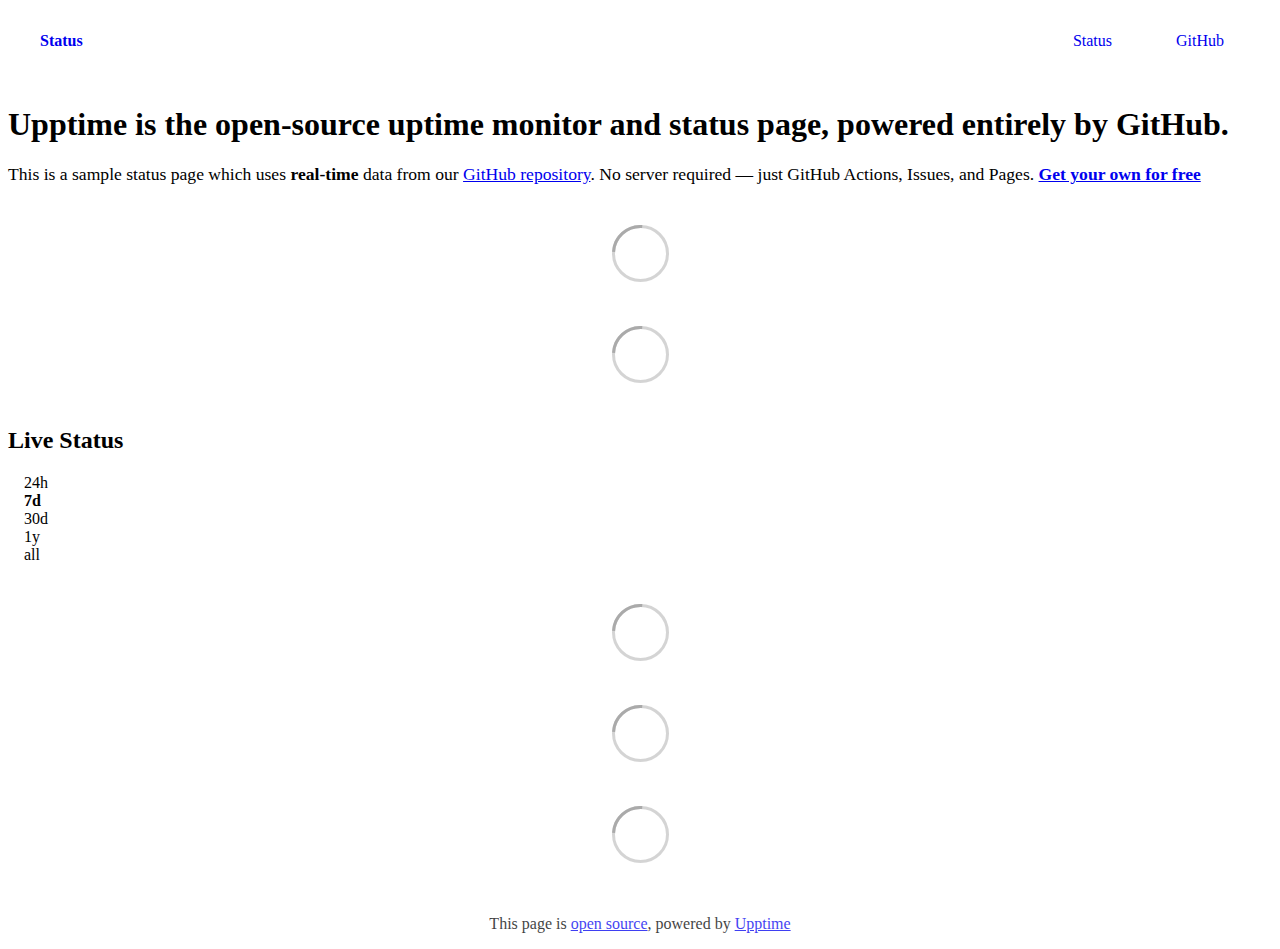
==== index.html @ 8bea16d5 "deploy: 064f31cd0971080e5c8c017f6e1cb74d27f6453b" ====
<!DOCTYPE html> <html lang=en> <head> <meta charset=utf-8> <meta content="width=device-width,initial-scale=1" name=viewport> <meta content=#333333 name=theme-color> <base href=/ > <link href=manifest.json rel=manifest crossorigin=use-credentials> <script>__SAPPER__={baseUrl:"",preloaded:[void 0,{}]};if('serviceWorker' in navigator)navigator.serviceWorker.register('/service-worker.js');(function(){try{eval("async function x(){}");var main="/client/client.d9a20c17.js"}catch(e){main="/client/legacy/client.f616cece.js"};var s=document.createElement("script");try{new Function("if(0)import('')")();s.src=main;s.type="module";s.crossOrigin="use-credentials";}catch(e){s.src="/client/shimport@2.0.5.js";s.setAttribute("data-main",main);}document.head.appendChild(s);}());</script> <link href=client/client-31a52aa5.css rel=stylesheet><link href=client/createOctokit-a85f76c7.css rel=stylesheet><link href=client/index-b0b6455a.css rel=stylesheet> <title>Status</title> <script>// If `prefers-color-scheme` is not supported, fall back to light mode.
      // In this case, light.css will be downloaded with `highest` priority.
      if (typeof window !== "undefined" && typeof document !== "undefined" && "matchMedia" in window && window.matchMedia('(prefers-color-scheme: dark)').media === 'not all') {
        document.documentElement.style.display = 'none';
        document.head.insertAdjacentHTML(
          'beforeend',
          '<link rel="stylesheet" href={`${config.path}/themes/light.css`} onload="document.documentElement.style.display = \'\'">',
        );
      } </script> <link href=https://status.starproj.dev/themes/light.css rel=stylesheet media=(prefers-color-scheme:light)> <link href=https://status.starproj.dev/themes/dark.css rel=stylesheet media=(prefers-color-scheme:dark)><link href=https://status.starproj.dev/global.css rel=stylesheet><link href=https://raw.githubusercontent.com/upptime/upptime/master/assets/upptime-icon.svg rel=icon type=image/svg><link href=/logo-192.png rel=icon type=image/png> <link href=/client/client.d9a20c17.js rel=modulepreload as=script crossorigin=use-credentials><link href=/client/client-31a52aa5.css rel=preload as=style><link href=/client/index.3c961930.js rel=modulepreload as=script crossorigin=use-credentials><link href=/client/createOctokit.ad1e4bf9.js rel=modulepreload as=script crossorigin=use-credentials><link href=/client/inject_styles.803b7e80.js rel=modulepreload as=script crossorigin=use-credentials><link href=/client/createOctokit-a85f76c7.css rel=preload as=style><link href=/client/index-b0b6455a.css rel=preload as=style></head> <body> <div id=sapper> <nav class=svelte-a08hsz><div class="svelte-a08hsz container"><div><a href=https://status.starproj.dev class="svelte-a08hsz logo"><img alt="" class=svelte-a08hsz src=https://raw.githubusercontent.com/upptime/upptime.js.org/master/static/img/icon.svg> <div>Status</div></a></div> <ul class=svelte-a08hsz><li><a href=/ class=svelte-a08hsz target=_self aria-current=page>Status</a> <li><a href=https://github.com/StarProjDev/StarProj_Uptime class=svelte-a08hsz target=_self>GitHub</a> </li> </ul></div> </nav> <main class=container> <header class=svelte-ngkazm><h1><strong>Upptime</strong> is the open-source uptime monitor and status page, powered entirely by GitHub.</h1> <p class="svelte-ngkazm lead">This is a sample status page which uses <strong>real-time</strong> data from our <a href=https://github.com/upptime/upptime>GitHub repository</a>. No server required — just GitHub Actions, Issues, and Pages. <a href=https://github.com/upptime/upptime><strong>Get your own for free</strong></a></header> <section class=svelte-8lnl4f><div class="svelte-68jxue loading"><svg class=svelte-68jxue height=38 stroke=#aaa width=38 xmlns=http://www.w3.org/2000/svg><g fill=none fill-rule=evenodd><g stroke-width=2 transform="translate(1 1)"><circle cx=18 cy=18 r=18 stroke-opacity=.5></circle><path d="M36 18c0-9.94-8.06-18-18-18"><animateTransform attributeName=transform dur=1s from="0 18 18" repeatCount=indefinite to="360 18 18" type=rotate></animateTransform></path></g></g></svg></div> </section> <section class=svelte-8lnl4f><div class="svelte-68jxue loading"><svg class=svelte-68jxue height=38 stroke=#aaa width=38 xmlns=http://www.w3.org/2000/svg><g fill=none fill-rule=evenodd><g stroke-width=2 transform="translate(1 1)"><circle cx=18 cy=18 r=18 stroke-opacity=.5></circle><path d="M36 18c0-9.94-8.06-18-18-18"><animateTransform attributeName=transform dur=1s from="0 18 18" repeatCount=indefinite to="360 18 18" type=rotate></animateTransform></path></g></g></svg></div> </section> <div class="svelte-fqsq6s f changed"><h2>Live Status</h2> <form class="svelte-fqsq6s f r"><div><input class=svelte-fqsq6s id=data_day name=d type=radio value=day><label class=svelte-fqsq6s for=data_day>24h</label></div> <div><input class=svelte-fqsq6s id=data_week name=d type=radio value=week checked><label class=svelte-fqsq6s for=data_week>7d</label></div> <div><input class=svelte-fqsq6s id=data_month name=d type=radio value=month><label class=svelte-fqsq6s for=data_month>30d</label></div> <div><input class=svelte-fqsq6s id=data_year name=d type=radio value=year><label class=svelte-fqsq6s for=data_year>1y</label></div> <div><input class=svelte-fqsq6s id=data_all name=d type=radio value=all><label class=svelte-fqsq6s for=data_all>all</label></div></form></div> <section class="svelte-fqsq6s live-status"><div class="svelte-68jxue loading"><svg class=svelte-68jxue height=38 stroke=#aaa width=38 xmlns=http://www.w3.org/2000/svg><g fill=none fill-rule=evenodd><g stroke-width=2 transform="translate(1 1)"><circle cx=18 cy=18 r=18 stroke-opacity=.5></circle><path d="M36 18c0-9.94-8.06-18-18-18"><animateTransform attributeName=transform dur=1s from="0 18 18" repeatCount=indefinite to="360 18 18" type=rotate></animateTransform></path></g></g></svg></div> </section> <section><div class="svelte-68jxue loading"><svg class=svelte-68jxue height=38 stroke=#aaa width=38 xmlns=http://www.w3.org/2000/svg><g fill=none fill-rule=evenodd><g stroke-width=2 transform="translate(1 1)"><circle cx=18 cy=18 r=18 stroke-opacity=.5></circle><path d="M36 18c0-9.94-8.06-18-18-18"><animateTransform attributeName=transform dur=1s from="0 18 18" repeatCount=indefinite to="360 18 18" type=rotate></animateTransform></path></g></g></svg></div> </section> <section><div class="svelte-68jxue loading"><svg class=svelte-68jxue height=38 stroke=#aaa width=38 xmlns=http://www.w3.org/2000/svg><g fill=none fill-rule=evenodd><g stroke-width=2 transform="translate(1 1)"><circle cx=18 cy=18 r=18 stroke-opacity=.5></circle><path d="M36 18c0-9.94-8.06-18-18-18"><animateTransform attributeName=transform dur=1s from="0 18 18" repeatCount=indefinite to="360 18 18" type=rotate></animateTransform></path></g></g></svg></div></section></main> <footer class=svelte-jbr799><p>This page is <a href=https://github.com/StarProjDev/StarProj_Uptime>open source</a>, powered by <a href=https://upptime.js.org>Upptime</a></p> </footer></div> <script> try {
        if (typeof window !== "undefined" && window.navigator && navigator.serviceWorker) {
          navigator.serviceWorker.getRegistrations().then(function (registrations) {
            for (let registration of registrations) {
              registration.unregister();
            }
          });
        }
        if (typeof window !== "undefined" && "caches" in window) {
          caches.keys().then(function (keyList) {
            return Promise.all(
              keyList.map(function (key) {
                return caches.delete(key);
              })
            );
          });
        }
      } catch (error) {} </script>
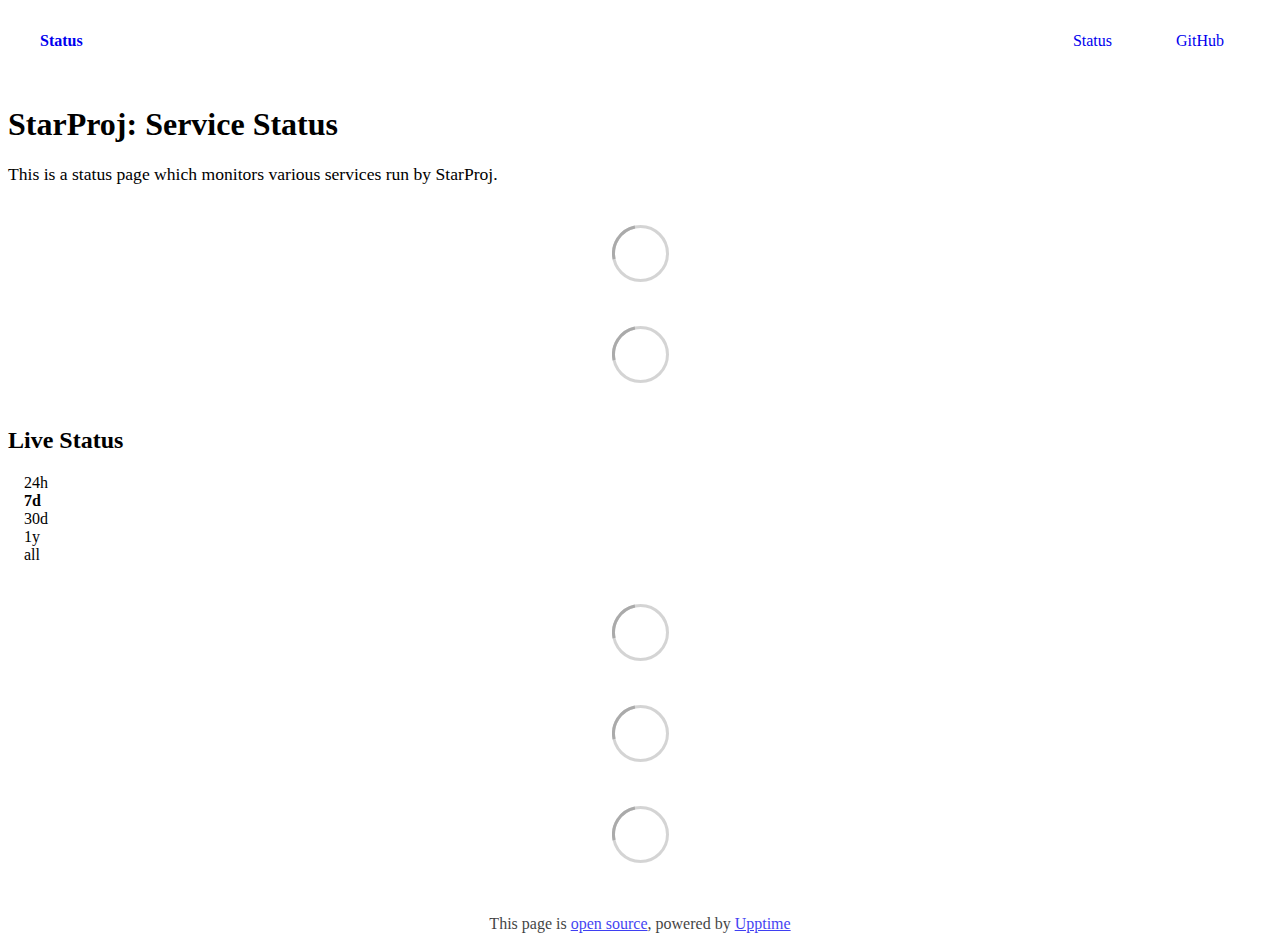
==== commit 2a3f0351: "deploy: 149c686fbfca4df7521331757ea94b9e0934c9f0" ====
--- a/index.html
+++ b/index.html
@@ -1,4 +1,4 @@
-<!DOCTYPE html> <html lang=en> <head> <meta charset=utf-8> <meta content="width=device-width,initial-scale=1" name=viewport> <meta content=#333333 name=theme-color> <base href=/ > <link href=manifest.json rel=manifest crossorigin=use-credentials> <script>__SAPPER__={baseUrl:"",preloaded:[void 0,{}]};if('serviceWorker' in navigator)navigator.serviceWorker.register('/service-worker.js');(function(){try{eval("async function x(){}");var main="/client/client.d9a20c17.js"}catch(e){main="/client/legacy/client.f616cece.js"};var s=document.createElement("script");try{new Function("if(0)import('')")();s.src=main;s.type="module";s.crossOrigin="use-credentials";}catch(e){s.src="/client/shimport@2.0.5.js";s.setAttribute("data-main",main);}document.head.appendChild(s);}());</script> <link href=client/client-31a52aa5.css rel=stylesheet><link href=client/createOctokit-a85f76c7.css rel=stylesheet><link href=client/index-b0b6455a.css rel=stylesheet> <title>Status</title> <script>// If `prefers-color-scheme` is not supported, fall back to light mode.
+<!DOCTYPE html> <html lang=en> <head> <meta charset=utf-8> <meta content="width=device-width,initial-scale=1" name=viewport> <meta content=#333333 name=theme-color> <base href=/ > <link href=manifest.json rel=manifest crossorigin=use-credentials> <script>__SAPPER__={baseUrl:"",preloaded:[void 0,{}]};if('serviceWorker' in navigator)navigator.serviceWorker.register('/service-worker.js');(function(){try{eval("async function x(){}");var main="/client/client.45d2766e.js"}catch(e){main="/client/legacy/client.04a8893f.js"};var s=document.createElement("script");try{new Function("if(0)import('')")();s.src=main;s.type="module";s.crossOrigin="use-credentials";}catch(e){s.src="/client/shimport@2.0.5.js";s.setAttribute("data-main",main);}document.head.appendChild(s);}());</script> <link href=client/client-31a52aa5.css rel=stylesheet><link href=client/createOctokit-a85f76c7.css rel=stylesheet><link href=client/index-b0b6455a.css rel=stylesheet> <title>Status</title> <script>// If `prefers-color-scheme` is not supported, fall back to light mode.
       // In this case, light.css will be downloaded with `highest` priority.
       if (typeof window !== "undefined" && typeof document !== "undefined" && "matchMedia" in window && window.matchMedia('(prefers-color-scheme: dark)').media === 'not all') {
         document.documentElement.style.display = 'none';
@@ -6,7 +6,7 @@
           'beforeend',
           '<link rel="stylesheet" href={`${config.path}/themes/light.css`} onload="document.documentElement.style.display = \'\'">',
         );
-      } </script> <link href=https://status.starproj.dev/themes/light.css rel=stylesheet media=(prefers-color-scheme:light)> <link href=https://status.starproj.dev/themes/dark.css rel=stylesheet media=(prefers-color-scheme:dark)><link href=https://status.starproj.dev/global.css rel=stylesheet><link href=https://raw.githubusercontent.com/upptime/upptime/master/assets/upptime-icon.svg rel=icon type=image/svg><link href=/logo-192.png rel=icon type=image/png> <link href=/client/client.d9a20c17.js rel=modulepreload as=script crossorigin=use-credentials><link href=/client/client-31a52aa5.css rel=preload as=style><link href=/client/index.3c961930.js rel=modulepreload as=script crossorigin=use-credentials><link href=/client/createOctokit.ad1e4bf9.js rel=modulepreload as=script crossorigin=use-credentials><link href=/client/inject_styles.803b7e80.js rel=modulepreload as=script crossorigin=use-credentials><link href=/client/createOctokit-a85f76c7.css rel=preload as=style><link href=/client/index-b0b6455a.css rel=preload as=style></head> <body> <div id=sapper> <nav class=svelte-a08hsz><div class="svelte-a08hsz container"><div><a href=https://status.starproj.dev class="svelte-a08hsz logo"><img alt="" class=svelte-a08hsz src=https://raw.githubusercontent.com/upptime/upptime.js.org/master/static/img/icon.svg> <div>Status</div></a></div> <ul class=svelte-a08hsz><li><a href=/ class=svelte-a08hsz target=_self aria-current=page>Status</a> <li><a href=https://github.com/StarProjDev/StarProj_Uptime class=svelte-a08hsz target=_self>GitHub</a> </li> </ul></div> </nav> <main class=container> <header class=svelte-ngkazm><h1><strong>Upptime</strong> is the open-source uptime monitor and status page, powered entirely by GitHub.</h1> <p class="svelte-ngkazm lead">This is a sample status page which uses <strong>real-time</strong> data from our <a href=https://github.com/upptime/upptime>GitHub repository</a>. No server required — just GitHub Actions, Issues, and Pages. <a href=https://github.com/upptime/upptime><strong>Get your own for free</strong></a></header> <section class=svelte-8lnl4f><div class="svelte-68jxue loading"><svg class=svelte-68jxue height=38 stroke=#aaa width=38 xmlns=http://www.w3.org/2000/svg><g fill=none fill-rule=evenodd><g stroke-width=2 transform="translate(1 1)"><circle cx=18 cy=18 r=18 stroke-opacity=.5></circle><path d="M36 18c0-9.94-8.06-18-18-18"><animateTransform attributeName=transform dur=1s from="0 18 18" repeatCount=indefinite to="360 18 18" type=rotate></animateTransform></path></g></g></svg></div> </section> <section class=svelte-8lnl4f><div class="svelte-68jxue loading"><svg class=svelte-68jxue height=38 stroke=#aaa width=38 xmlns=http://www.w3.org/2000/svg><g fill=none fill-rule=evenodd><g stroke-width=2 transform="translate(1 1)"><circle cx=18 cy=18 r=18 stroke-opacity=.5></circle><path d="M36 18c0-9.94-8.06-18-18-18"><animateTransform attributeName=transform dur=1s from="0 18 18" repeatCount=indefinite to="360 18 18" type=rotate></animateTransform></path></g></g></svg></div> </section> <div class="svelte-fqsq6s f changed"><h2>Live Status</h2> <form class="svelte-fqsq6s f r"><div><input class=svelte-fqsq6s id=data_day name=d type=radio value=day><label class=svelte-fqsq6s for=data_day>24h</label></div> <div><input class=svelte-fqsq6s id=data_week name=d type=radio value=week checked><label class=svelte-fqsq6s for=data_week>7d</label></div> <div><input class=svelte-fqsq6s id=data_month name=d type=radio value=month><label class=svelte-fqsq6s for=data_month>30d</label></div> <div><input class=svelte-fqsq6s id=data_year name=d type=radio value=year><label class=svelte-fqsq6s for=data_year>1y</label></div> <div><input class=svelte-fqsq6s id=data_all name=d type=radio value=all><label class=svelte-fqsq6s for=data_all>all</label></div></form></div> <section class="svelte-fqsq6s live-status"><div class="svelte-68jxue loading"><svg class=svelte-68jxue height=38 stroke=#aaa width=38 xmlns=http://www.w3.org/2000/svg><g fill=none fill-rule=evenodd><g stroke-width=2 transform="translate(1 1)"><circle cx=18 cy=18 r=18 stroke-opacity=.5></circle><path d="M36 18c0-9.94-8.06-18-18-18"><animateTransform attributeName=transform dur=1s from="0 18 18" repeatCount=indefinite to="360 18 18" type=rotate></animateTransform></path></g></g></svg></div> </section> <section><div class="svelte-68jxue loading"><svg class=svelte-68jxue height=38 stroke=#aaa width=38 xmlns=http://www.w3.org/2000/svg><g fill=none fill-rule=evenodd><g stroke-width=2 transform="translate(1 1)"><circle cx=18 cy=18 r=18 stroke-opacity=.5></circle><path d="M36 18c0-9.94-8.06-18-18-18"><animateTransform attributeName=transform dur=1s from="0 18 18" repeatCount=indefinite to="360 18 18" type=rotate></animateTransform></path></g></g></svg></div> </section> <section><div class="svelte-68jxue loading"><svg class=svelte-68jxue height=38 stroke=#aaa width=38 xmlns=http://www.w3.org/2000/svg><g fill=none fill-rule=evenodd><g stroke-width=2 transform="translate(1 1)"><circle cx=18 cy=18 r=18 stroke-opacity=.5></circle><path d="M36 18c0-9.94-8.06-18-18-18"><animateTransform attributeName=transform dur=1s from="0 18 18" repeatCount=indefinite to="360 18 18" type=rotate></animateTransform></path></g></g></svg></div></section></main> <footer class=svelte-jbr799><p>This page is <a href=https://github.com/StarProjDev/StarProj_Uptime>open source</a>, powered by <a href=https://upptime.js.org>Upptime</a></p> </footer></div> <script> try {
+      } </script> <link href=https://status.starproj.dev/themes/light.css rel=stylesheet media=(prefers-color-scheme:light)> <link href=https://status.starproj.dev/themes/dark.css rel=stylesheet media=(prefers-color-scheme:dark)><link href=https://status.starproj.dev/global.css rel=stylesheet><link href=https://raw.githubusercontent.com/upptime/upptime/master/assets/upptime-icon.svg rel=icon type=image/svg><link href=/logo-192.png rel=icon type=image/png> <link href=/client/client.45d2766e.js rel=modulepreload as=script crossorigin=use-credentials><link href=/client/client-31a52aa5.css rel=preload as=style><link href=/client/index.b41d748c.js rel=modulepreload as=script crossorigin=use-credentials><link href=/client/createOctokit.1af90915.js rel=modulepreload as=script crossorigin=use-credentials><link href=/client/inject_styles.803b7e80.js rel=modulepreload as=script crossorigin=use-credentials><link href=/client/createOctokit-a85f76c7.css rel=preload as=style><link href=/client/index-b0b6455a.css rel=preload as=style></head> <body> <div id=sapper> <nav class=svelte-a08hsz><div class="svelte-a08hsz container"><div><a href=https://status.starproj.dev class="svelte-a08hsz logo"><img alt="" class=svelte-a08hsz src=https://raw.githubusercontent.com/upptime/upptime.js.org/master/static/img/icon.svg> <div>Status</div></a></div> <ul class=svelte-a08hsz><li><a href=/ class=svelte-a08hsz target=_self aria-current=page>Status</a> <li><a href=https://github.com/StarProjDev/StarProj_Uptime class=svelte-a08hsz target=_self>GitHub</a> </li> </ul></div> </nav> <main class=container> <header class=svelte-ngkazm><h1>StarProj: Service Status</h1> <p class="svelte-ngkazm lead">This is a status page which monitors various services run by StarProj.</header> <section class=svelte-8lnl4f><div class="svelte-68jxue loading"><svg class=svelte-68jxue height=38 stroke=#aaa width=38 xmlns=http://www.w3.org/2000/svg><g fill=none fill-rule=evenodd><g stroke-width=2 transform="translate(1 1)"><circle cx=18 cy=18 r=18 stroke-opacity=.5></circle><path d="M36 18c0-9.94-8.06-18-18-18"><animateTransform attributeName=transform dur=1s from="0 18 18" repeatCount=indefinite to="360 18 18" type=rotate></animateTransform></path></g></g></svg></div> </section> <section class=svelte-8lnl4f><div class="svelte-68jxue loading"><svg class=svelte-68jxue height=38 stroke=#aaa width=38 xmlns=http://www.w3.org/2000/svg><g fill=none fill-rule=evenodd><g stroke-width=2 transform="translate(1 1)"><circle cx=18 cy=18 r=18 stroke-opacity=.5></circle><path d="M36 18c0-9.94-8.06-18-18-18"><animateTransform attributeName=transform dur=1s from="0 18 18" repeatCount=indefinite to="360 18 18" type=rotate></animateTransform></path></g></g></svg></div> </section> <div class="svelte-fqsq6s f changed"><h2>Live Status</h2> <form class="svelte-fqsq6s f r"><div><input class=svelte-fqsq6s id=data_day name=d type=radio value=day><label class=svelte-fqsq6s for=data_day>24h</label></div> <div><input class=svelte-fqsq6s id=data_week name=d type=radio value=week checked><label class=svelte-fqsq6s for=data_week>7d</label></div> <div><input class=svelte-fqsq6s id=data_month name=d type=radio value=month><label class=svelte-fqsq6s for=data_month>30d</label></div> <div><input class=svelte-fqsq6s id=data_year name=d type=radio value=year><label class=svelte-fqsq6s for=data_year>1y</label></div> <div><input class=svelte-fqsq6s id=data_all name=d type=radio value=all><label class=svelte-fqsq6s for=data_all>all</label></div></form></div> <section class="svelte-fqsq6s live-status"><div class="svelte-68jxue loading"><svg class=svelte-68jxue height=38 stroke=#aaa width=38 xmlns=http://www.w3.org/2000/svg><g fill=none fill-rule=evenodd><g stroke-width=2 transform="translate(1 1)"><circle cx=18 cy=18 r=18 stroke-opacity=.5></circle><path d="M36 18c0-9.94-8.06-18-18-18"><animateTransform attributeName=transform dur=1s from="0 18 18" repeatCount=indefinite to="360 18 18" type=rotate></animateTransform></path></g></g></svg></div> </section> <section><div class="svelte-68jxue loading"><svg class=svelte-68jxue height=38 stroke=#aaa width=38 xmlns=http://www.w3.org/2000/svg><g fill=none fill-rule=evenodd><g stroke-width=2 transform="translate(1 1)"><circle cx=18 cy=18 r=18 stroke-opacity=.5></circle><path d="M36 18c0-9.94-8.06-18-18-18"><animateTransform attributeName=transform dur=1s from="0 18 18" repeatCount=indefinite to="360 18 18" type=rotate></animateTransform></path></g></g></svg></div> </section> <section><div class="svelte-68jxue loading"><svg class=svelte-68jxue height=38 stroke=#aaa width=38 xmlns=http://www.w3.org/2000/svg><g fill=none fill-rule=evenodd><g stroke-width=2 transform="translate(1 1)"><circle cx=18 cy=18 r=18 stroke-opacity=.5></circle><path d="M36 18c0-9.94-8.06-18-18-18"><animateTransform attributeName=transform dur=1s from="0 18 18" repeatCount=indefinite to="360 18 18" type=rotate></animateTransform></path></g></g></svg></div></section></main> <footer class=svelte-jbr799><p>This page is <a href=https://github.com/StarProjDev/StarProj_Uptime>open source</a>, powered by <a href=https://upptime.js.org>Upptime</a></p> </footer></div> <script> try {
         if (typeof window !== "undefined" && window.navigator && navigator.serviceWorker) {
           navigator.serviceWorker.getRegistrations().then(function (registrations) {
             for (let registration of registrations) {
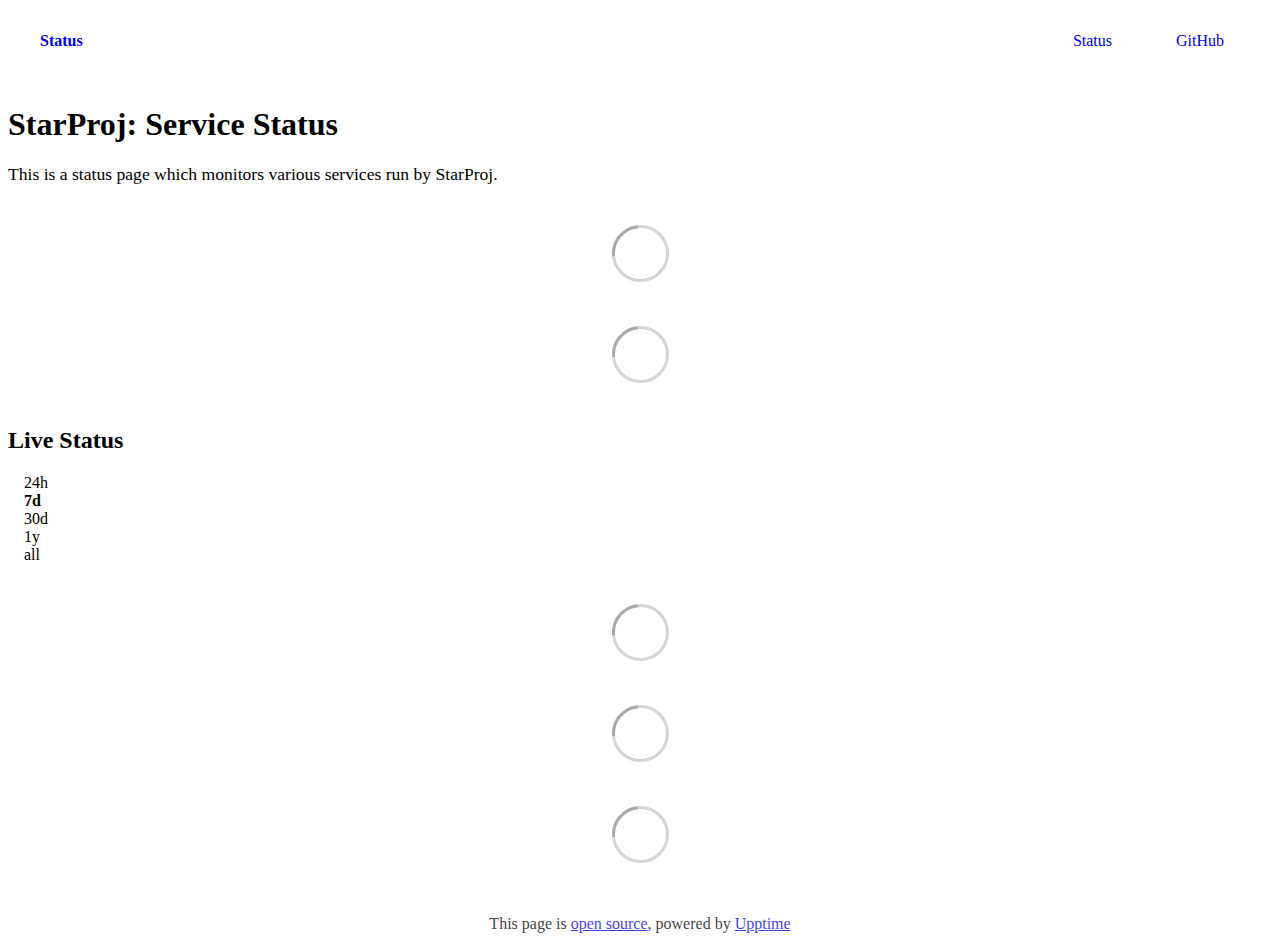
==== commit a31f89af: "deploy: b0682d32dbbdbd766969b90f8e9f937593f35f47" ====
--- a/index.html
+++ b/index.html
@@ -1,12 +1,4 @@
-<!DOCTYPE html> <html lang=en> <head> <meta charset=utf-8> <meta content="width=device-width,initial-scale=1" name=viewport> <meta content=#333333 name=theme-color> <base href=/ > <link href=manifest.json rel=manifest crossorigin=use-credentials> <script>__SAPPER__={baseUrl:"",preloaded:[void 0,{}]};if('serviceWorker' in navigator)navigator.serviceWorker.register('/service-worker.js');(function(){try{eval("async function x(){}");var main="/client/client.45d2766e.js"}catch(e){main="/client/legacy/client.04a8893f.js"};var s=document.createElement("script");try{new Function("if(0)import('')")();s.src=main;s.type="module";s.crossOrigin="use-credentials";}catch(e){s.src="/client/shimport@2.0.5.js";s.setAttribute("data-main",main);}document.head.appendChild(s);}());</script> <link href=client/client-31a52aa5.css rel=stylesheet><link href=client/createOctokit-a85f76c7.css rel=stylesheet><link href=client/index-b0b6455a.css rel=stylesheet> <title>Status</title> <script>// If `prefers-color-scheme` is not supported, fall back to light mode.
-      // In this case, light.css will be downloaded with `highest` priority.
-      if (typeof window !== "undefined" && typeof document !== "undefined" && "matchMedia" in window && window.matchMedia('(prefers-color-scheme: dark)').media === 'not all') {
-        document.documentElement.style.display = 'none';
-        document.head.insertAdjacentHTML(
-          'beforeend',
-          '<link rel="stylesheet" href={`${config.path}/themes/light.css`} onload="document.documentElement.style.display = \'\'">',
-        );
-      } </script> <link href=https://status.starproj.dev/themes/light.css rel=stylesheet media=(prefers-color-scheme:light)> <link href=https://status.starproj.dev/themes/dark.css rel=stylesheet media=(prefers-color-scheme:dark)><link href=https://status.starproj.dev/global.css rel=stylesheet><link href=https://raw.githubusercontent.com/upptime/upptime/master/assets/upptime-icon.svg rel=icon type=image/svg><link href=/logo-192.png rel=icon type=image/png> <link href=/client/client.45d2766e.js rel=modulepreload as=script crossorigin=use-credentials><link href=/client/client-31a52aa5.css rel=preload as=style><link href=/client/index.b41d748c.js rel=modulepreload as=script crossorigin=use-credentials><link href=/client/createOctokit.1af90915.js rel=modulepreload as=script crossorigin=use-credentials><link href=/client/inject_styles.803b7e80.js rel=modulepreload as=script crossorigin=use-credentials><link href=/client/createOctokit-a85f76c7.css rel=preload as=style><link href=/client/index-b0b6455a.css rel=preload as=style></head> <body> <div id=sapper> <nav class=svelte-a08hsz><div class="svelte-a08hsz container"><div><a href=https://status.starproj.dev class="svelte-a08hsz logo"><img alt="" class=svelte-a08hsz src=https://raw.githubusercontent.com/upptime/upptime.js.org/master/static/img/icon.svg> <div>Status</div></a></div> <ul class=svelte-a08hsz><li><a href=/ class=svelte-a08hsz target=_self aria-current=page>Status</a> <li><a href=https://github.com/StarProjDev/StarProj_Uptime class=svelte-a08hsz target=_self>GitHub</a> </li> </ul></div> </nav> <main class=container> <header class=svelte-ngkazm><h1>StarProj: Service Status</h1> <p class="svelte-ngkazm lead">This is a status page which monitors various services run by StarProj.</header> <section class=svelte-8lnl4f><div class="svelte-68jxue loading"><svg class=svelte-68jxue height=38 stroke=#aaa width=38 xmlns=http://www.w3.org/2000/svg><g fill=none fill-rule=evenodd><g stroke-width=2 transform="translate(1 1)"><circle cx=18 cy=18 r=18 stroke-opacity=.5></circle><path d="M36 18c0-9.94-8.06-18-18-18"><animateTransform attributeName=transform dur=1s from="0 18 18" repeatCount=indefinite to="360 18 18" type=rotate></animateTransform></path></g></g></svg></div> </section> <section class=svelte-8lnl4f><div class="svelte-68jxue loading"><svg class=svelte-68jxue height=38 stroke=#aaa width=38 xmlns=http://www.w3.org/2000/svg><g fill=none fill-rule=evenodd><g stroke-width=2 transform="translate(1 1)"><circle cx=18 cy=18 r=18 stroke-opacity=.5></circle><path d="M36 18c0-9.94-8.06-18-18-18"><animateTransform attributeName=transform dur=1s from="0 18 18" repeatCount=indefinite to="360 18 18" type=rotate></animateTransform></path></g></g></svg></div> </section> <div class="svelte-fqsq6s f changed"><h2>Live Status</h2> <form class="svelte-fqsq6s f r"><div><input class=svelte-fqsq6s id=data_day name=d type=radio value=day><label class=svelte-fqsq6s for=data_day>24h</label></div> <div><input class=svelte-fqsq6s id=data_week name=d type=radio value=week checked><label class=svelte-fqsq6s for=data_week>7d</label></div> <div><input class=svelte-fqsq6s id=data_month name=d type=radio value=month><label class=svelte-fqsq6s for=data_month>30d</label></div> <div><input class=svelte-fqsq6s id=data_year name=d type=radio value=year><label class=svelte-fqsq6s for=data_year>1y</label></div> <div><input class=svelte-fqsq6s id=data_all name=d type=radio value=all><label class=svelte-fqsq6s for=data_all>all</label></div></form></div> <section class="svelte-fqsq6s live-status"><div class="svelte-68jxue loading"><svg class=svelte-68jxue height=38 stroke=#aaa width=38 xmlns=http://www.w3.org/2000/svg><g fill=none fill-rule=evenodd><g stroke-width=2 transform="translate(1 1)"><circle cx=18 cy=18 r=18 stroke-opacity=.5></circle><path d="M36 18c0-9.94-8.06-18-18-18"><animateTransform attributeName=transform dur=1s from="0 18 18" repeatCount=indefinite to="360 18 18" type=rotate></animateTransform></path></g></g></svg></div> </section> <section><div class="svelte-68jxue loading"><svg class=svelte-68jxue height=38 stroke=#aaa width=38 xmlns=http://www.w3.org/2000/svg><g fill=none fill-rule=evenodd><g stroke-width=2 transform="translate(1 1)"><circle cx=18 cy=18 r=18 stroke-opacity=.5></circle><path d="M36 18c0-9.94-8.06-18-18-18"><animateTransform attributeName=transform dur=1s from="0 18 18" repeatCount=indefinite to="360 18 18" type=rotate></animateTransform></path></g></g></svg></div> </section> <section><div class="svelte-68jxue loading"><svg class=svelte-68jxue height=38 stroke=#aaa width=38 xmlns=http://www.w3.org/2000/svg><g fill=none fill-rule=evenodd><g stroke-width=2 transform="translate(1 1)"><circle cx=18 cy=18 r=18 stroke-opacity=.5></circle><path d="M36 18c0-9.94-8.06-18-18-18"><animateTransform attributeName=transform dur=1s from="0 18 18" repeatCount=indefinite to="360 18 18" type=rotate></animateTransform></path></g></g></svg></div></section></main> <footer class=svelte-jbr799><p>This page is <a href=https://github.com/StarProjDev/StarProj_Uptime>open source</a>, powered by <a href=https://upptime.js.org>Upptime</a></p> </footer></div> <script> try {
+<!DOCTYPE html> <html lang=en> <head> <meta charset=utf-8> <meta content="width=device-width,initial-scale=1" name=viewport> <meta content=#333333 name=theme-color> <base href=/ > <link href=manifest.json rel=manifest crossorigin=use-credentials> <script>__SAPPER__={baseUrl:"",preloaded:[void 0,{}]};if('serviceWorker' in navigator)navigator.serviceWorker.register('/service-worker.js');(function(){try{eval("async function x(){}");var main="/client/client.5adf1aa2.js"}catch(e){main="/client/legacy/client.1ce4bbbf.js"};var s=document.createElement("script");try{new Function("if(0)import('')")();s.src=main;s.type="module";s.crossOrigin="use-credentials";}catch(e){s.src="/client/shimport@2.0.5.js";s.setAttribute("data-main",main);}document.head.appendChild(s);}());</script> <link href=client/client-31a52aa5.css rel=stylesheet><link href=client/createOctokit-a85f76c7.css rel=stylesheet><link href=client/index-b0b6455a.css rel=stylesheet> <title>Status</title><link href=https://status.starproj.dev/themes/SPmain.css rel=stylesheet><link href=https://status.starproj.dev/global.css rel=stylesheet><link href=https://raw.githubusercontent.com/upptime/upptime/master/assets/upptime-icon.svg rel=icon type=image/svg><link href=/logo-192.png rel=icon type=image/png> <link href=/client/client.5adf1aa2.js rel=modulepreload as=script crossorigin=use-credentials><link href=/client/client-31a52aa5.css rel=preload as=style><link href=/client/index.74f3aa3f.js rel=modulepreload as=script crossorigin=use-credentials><link href=/client/createOctokit.9314f7f1.js rel=modulepreload as=script crossorigin=use-credentials><link href=/client/inject_styles.803b7e80.js rel=modulepreload as=script crossorigin=use-credentials><link href=/client/createOctokit-a85f76c7.css rel=preload as=style><link href=/client/index-b0b6455a.css rel=preload as=style></head> <body> <div id=sapper> <nav class=svelte-a08hsz><div class="svelte-a08hsz container"><div><a href=https://status.starproj.dev class="svelte-a08hsz logo"><img alt="" class=svelte-a08hsz src=https://starproj.dev/img/logo_new.png> <div>Status</div></a></div> <ul class=svelte-a08hsz><li><a href=/ class=svelte-a08hsz target=_self aria-current=page>Status</a> <li><a href=https://github.com/StarProjDev/StarProj_Uptime class=svelte-a08hsz target=_self>GitHub</a> </li> </ul></div> </nav> <main class=container> <header class=svelte-ngkazm><h1>StarProj: Service Status</h1> <p class="svelte-ngkazm lead">This is a status page which monitors various services run by StarProj.</header> <section class=svelte-8lnl4f><div class="svelte-68jxue loading"><svg class=svelte-68jxue height=38 stroke=#aaa width=38 xmlns=http://www.w3.org/2000/svg><g fill=none fill-rule=evenodd><g stroke-width=2 transform="translate(1 1)"><circle cx=18 cy=18 r=18 stroke-opacity=.5></circle><path d="M36 18c0-9.94-8.06-18-18-18"><animateTransform attributeName=transform dur=1s from="0 18 18" repeatCount=indefinite to="360 18 18" type=rotate></animateTransform></path></g></g></svg></div> </section> <section class=svelte-8lnl4f><div class="svelte-68jxue loading"><svg class=svelte-68jxue height=38 stroke=#aaa width=38 xmlns=http://www.w3.org/2000/svg><g fill=none fill-rule=evenodd><g stroke-width=2 transform="translate(1 1)"><circle cx=18 cy=18 r=18 stroke-opacity=.5></circle><path d="M36 18c0-9.94-8.06-18-18-18"><animateTransform attributeName=transform dur=1s from="0 18 18" repeatCount=indefinite to="360 18 18" type=rotate></animateTransform></path></g></g></svg></div> </section> <div class="svelte-fqsq6s f changed"><h2>Live Status</h2> <form class="svelte-fqsq6s f r"><div><input class=svelte-fqsq6s id=data_day name=d type=radio value=day><label class=svelte-fqsq6s for=data_day>24h</label></div> <div><input class=svelte-fqsq6s id=data_week name=d type=radio value=week checked><label class=svelte-fqsq6s for=data_week>7d</label></div> <div><input class=svelte-fqsq6s id=data_month name=d type=radio value=month><label class=svelte-fqsq6s for=data_month>30d</label></div> <div><input class=svelte-fqsq6s id=data_year name=d type=radio value=year><label class=svelte-fqsq6s for=data_year>1y</label></div> <div><input class=svelte-fqsq6s id=data_all name=d type=radio value=all><label class=svelte-fqsq6s for=data_all>all</label></div></form></div> <section class="svelte-fqsq6s live-status"><div class="svelte-68jxue loading"><svg class=svelte-68jxue height=38 stroke=#aaa width=38 xmlns=http://www.w3.org/2000/svg><g fill=none fill-rule=evenodd><g stroke-width=2 transform="translate(1 1)"><circle cx=18 cy=18 r=18 stroke-opacity=.5></circle><path d="M36 18c0-9.94-8.06-18-18-18"><animateTransform attributeName=transform dur=1s from="0 18 18" repeatCount=indefinite to="360 18 18" type=rotate></animateTransform></path></g></g></svg></div> </section> <section><div class="svelte-68jxue loading"><svg class=svelte-68jxue height=38 stroke=#aaa width=38 xmlns=http://www.w3.org/2000/svg><g fill=none fill-rule=evenodd><g stroke-width=2 transform="translate(1 1)"><circle cx=18 cy=18 r=18 stroke-opacity=.5></circle><path d="M36 18c0-9.94-8.06-18-18-18"><animateTransform attributeName=transform dur=1s from="0 18 18" repeatCount=indefinite to="360 18 18" type=rotate></animateTransform></path></g></g></svg></div> </section> <section><div class="svelte-68jxue loading"><svg class=svelte-68jxue height=38 stroke=#aaa width=38 xmlns=http://www.w3.org/2000/svg><g fill=none fill-rule=evenodd><g stroke-width=2 transform="translate(1 1)"><circle cx=18 cy=18 r=18 stroke-opacity=.5></circle><path d="M36 18c0-9.94-8.06-18-18-18"><animateTransform attributeName=transform dur=1s from="0 18 18" repeatCount=indefinite to="360 18 18" type=rotate></animateTransform></path></g></g></svg></div></section></main> <footer class=svelte-jbr799><p>This page is <a href=https://github.com/StarProjDev/StarProj_Uptime>open source</a>, powered by <a href=https://upptime.js.org>Upptime</a></p> </footer></div> <script> try {
         if (typeof window !== "undefined" && window.navigator && navigator.serviceWorker) {
           navigator.serviceWorker.getRegistrations().then(function (registrations) {
             for (let registration of registrations) {
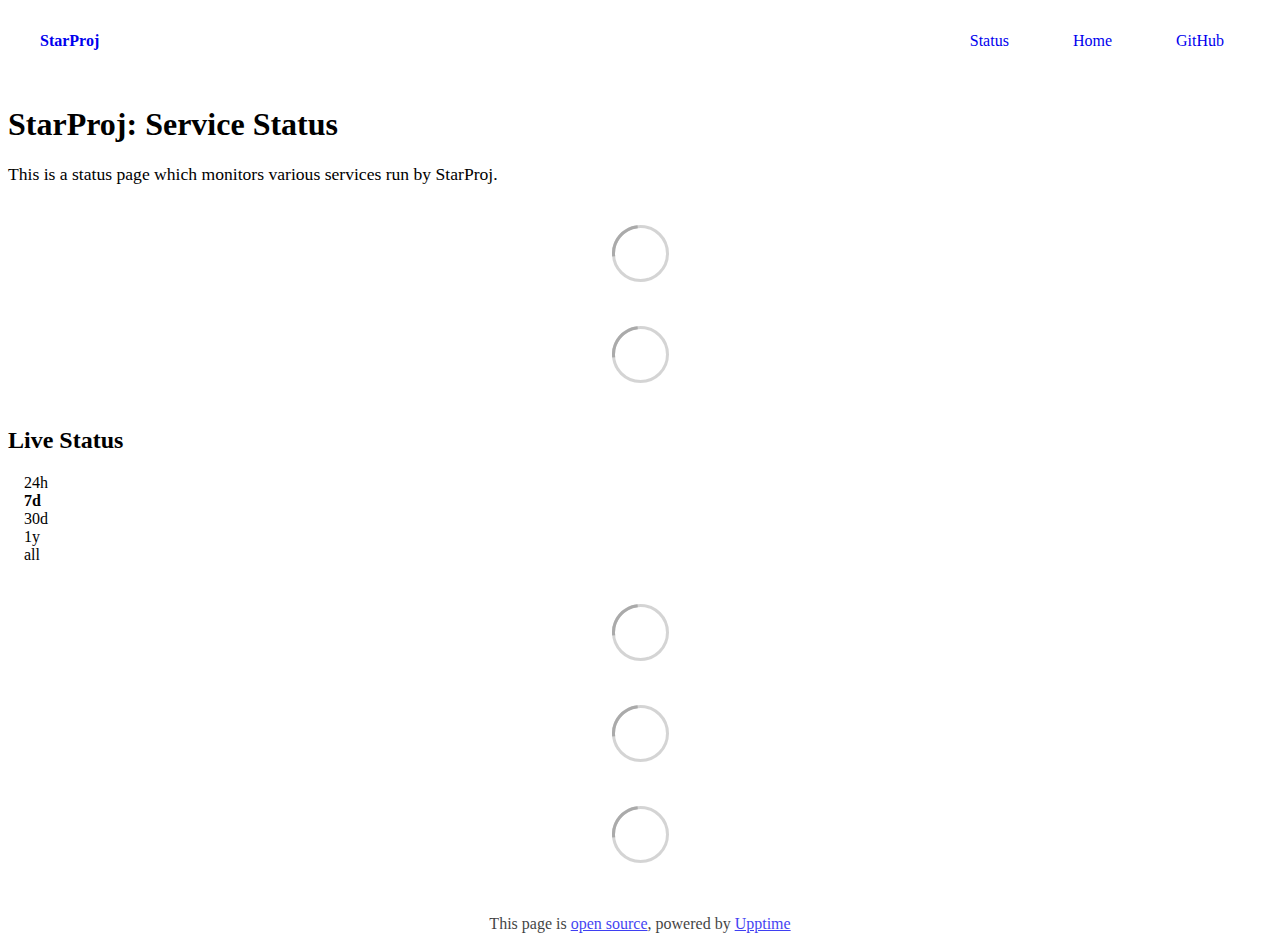
==== commit c6ba7a61: "deploy: 94654a57d20f4a625fed208d88b0e07941b20aeb" ====
--- a/index.html
+++ b/index.html
@@ -1,4 +1,4 @@
-<!DOCTYPE html> <html lang=en> <head> <meta charset=utf-8> <meta content="width=device-width,initial-scale=1" name=viewport> <meta content=#333333 name=theme-color> <base href=/ > <link href=manifest.json rel=manifest crossorigin=use-credentials> <script>__SAPPER__={baseUrl:"",preloaded:[void 0,{}]};if('serviceWorker' in navigator)navigator.serviceWorker.register('/service-worker.js');(function(){try{eval("async function x(){}");var main="/client/client.5adf1aa2.js"}catch(e){main="/client/legacy/client.1ce4bbbf.js"};var s=document.createElement("script");try{new Function("if(0)import('')")();s.src=main;s.type="module";s.crossOrigin="use-credentials";}catch(e){s.src="/client/shimport@2.0.5.js";s.setAttribute("data-main",main);}document.head.appendChild(s);}());</script> <link href=client/client-31a52aa5.css rel=stylesheet><link href=client/createOctokit-a85f76c7.css rel=stylesheet><link href=client/index-b0b6455a.css rel=stylesheet> <title>Status</title><link href=https://status.starproj.dev/themes/SPmain.css rel=stylesheet><link href=https://status.starproj.dev/global.css rel=stylesheet><link href=https://raw.githubusercontent.com/upptime/upptime/master/assets/upptime-icon.svg rel=icon type=image/svg><link href=/logo-192.png rel=icon type=image/png> <link href=/client/client.5adf1aa2.js rel=modulepreload as=script crossorigin=use-credentials><link href=/client/client-31a52aa5.css rel=preload as=style><link href=/client/index.74f3aa3f.js rel=modulepreload as=script crossorigin=use-credentials><link href=/client/createOctokit.9314f7f1.js rel=modulepreload as=script crossorigin=use-credentials><link href=/client/inject_styles.803b7e80.js rel=modulepreload as=script crossorigin=use-credentials><link href=/client/createOctokit-a85f76c7.css rel=preload as=style><link href=/client/index-b0b6455a.css rel=preload as=style></head> <body> <div id=sapper> <nav class=svelte-a08hsz><div class="svelte-a08hsz container"><div><a href=https://status.starproj.dev class="svelte-a08hsz logo"><img alt="" class=svelte-a08hsz src=https://starproj.dev/img/logo_new.png> <div>Status</div></a></div> <ul class=svelte-a08hsz><li><a href=/ class=svelte-a08hsz target=_self aria-current=page>Status</a> <li><a href=https://github.com/StarProjDev/StarProj_Uptime class=svelte-a08hsz target=_self>GitHub</a> </li> </ul></div> </nav> <main class=container> <header class=svelte-ngkazm><h1>StarProj: Service Status</h1> <p class="svelte-ngkazm lead">This is a status page which monitors various services run by StarProj.</header> <section class=svelte-8lnl4f><div class="svelte-68jxue loading"><svg class=svelte-68jxue height=38 stroke=#aaa width=38 xmlns=http://www.w3.org/2000/svg><g fill=none fill-rule=evenodd><g stroke-width=2 transform="translate(1 1)"><circle cx=18 cy=18 r=18 stroke-opacity=.5></circle><path d="M36 18c0-9.94-8.06-18-18-18"><animateTransform attributeName=transform dur=1s from="0 18 18" repeatCount=indefinite to="360 18 18" type=rotate></animateTransform></path></g></g></svg></div> </section> <section class=svelte-8lnl4f><div class="svelte-68jxue loading"><svg class=svelte-68jxue height=38 stroke=#aaa width=38 xmlns=http://www.w3.org/2000/svg><g fill=none fill-rule=evenodd><g stroke-width=2 transform="translate(1 1)"><circle cx=18 cy=18 r=18 stroke-opacity=.5></circle><path d="M36 18c0-9.94-8.06-18-18-18"><animateTransform attributeName=transform dur=1s from="0 18 18" repeatCount=indefinite to="360 18 18" type=rotate></animateTransform></path></g></g></svg></div> </section> <div class="svelte-fqsq6s f changed"><h2>Live Status</h2> <form class="svelte-fqsq6s f r"><div><input class=svelte-fqsq6s id=data_day name=d type=radio value=day><label class=svelte-fqsq6s for=data_day>24h</label></div> <div><input class=svelte-fqsq6s id=data_week name=d type=radio value=week checked><label class=svelte-fqsq6s for=data_week>7d</label></div> <div><input class=svelte-fqsq6s id=data_month name=d type=radio value=month><label class=svelte-fqsq6s for=data_month>30d</label></div> <div><input class=svelte-fqsq6s id=data_year name=d type=radio value=year><label class=svelte-fqsq6s for=data_year>1y</label></div> <div><input class=svelte-fqsq6s id=data_all name=d type=radio value=all><label class=svelte-fqsq6s for=data_all>all</label></div></form></div> <section class="svelte-fqsq6s live-status"><div class="svelte-68jxue loading"><svg class=svelte-68jxue height=38 stroke=#aaa width=38 xmlns=http://www.w3.org/2000/svg><g fill=none fill-rule=evenodd><g stroke-width=2 transform="translate(1 1)"><circle cx=18 cy=18 r=18 stroke-opacity=.5></circle><path d="M36 18c0-9.94-8.06-18-18-18"><animateTransform attributeName=transform dur=1s from="0 18 18" repeatCount=indefinite to="360 18 18" type=rotate></animateTransform></path></g></g></svg></div> </section> <section><div class="svelte-68jxue loading"><svg class=svelte-68jxue height=38 stroke=#aaa width=38 xmlns=http://www.w3.org/2000/svg><g fill=none fill-rule=evenodd><g stroke-width=2 transform="translate(1 1)"><circle cx=18 cy=18 r=18 stroke-opacity=.5></circle><path d="M36 18c0-9.94-8.06-18-18-18"><animateTransform attributeName=transform dur=1s from="0 18 18" repeatCount=indefinite to="360 18 18" type=rotate></animateTransform></path></g></g></svg></div> </section> <section><div class="svelte-68jxue loading"><svg class=svelte-68jxue height=38 stroke=#aaa width=38 xmlns=http://www.w3.org/2000/svg><g fill=none fill-rule=evenodd><g stroke-width=2 transform="translate(1 1)"><circle cx=18 cy=18 r=18 stroke-opacity=.5></circle><path d="M36 18c0-9.94-8.06-18-18-18"><animateTransform attributeName=transform dur=1s from="0 18 18" repeatCount=indefinite to="360 18 18" type=rotate></animateTransform></path></g></g></svg></div></section></main> <footer class=svelte-jbr799><p>This page is <a href=https://github.com/StarProjDev/StarProj_Uptime>open source</a>, powered by <a href=https://upptime.js.org>Upptime</a></p> </footer></div> <script> try {
+<!DOCTYPE html> <html lang=en> <head> <meta charset=utf-8> <meta content="width=device-width,initial-scale=1" name=viewport> <meta content=#333333 name=theme-color> <base href=/ > <link href=manifest.json rel=manifest crossorigin=use-credentials> <script>__SAPPER__={baseUrl:"",preloaded:[void 0,{}]};if('serviceWorker' in navigator)navigator.serviceWorker.register('/service-worker.js');(function(){try{eval("async function x(){}");var main="/client/client.9c0e83f8.js"}catch(e){main="/client/legacy/client.f146454e.js"};var s=document.createElement("script");try{new Function("if(0)import('')")();s.src=main;s.type="module";s.crossOrigin="use-credentials";}catch(e){s.src="/client/shimport@2.0.5.js";s.setAttribute("data-main",main);}document.head.appendChild(s);}());</script> <link href=client/client-31a52aa5.css rel=stylesheet><link href=client/createOctokit-a85f76c7.css rel=stylesheet><link href=client/index-b0b6455a.css rel=stylesheet> <title>StarProj</title><link href=https://status.starproj.dev/themes/dark.css rel=stylesheet><link href=https://status.starproj.dev/global.css rel=stylesheet><link href=https://raw.githubusercontent.com/upptime/upptime/master/assets/upptime-icon.svg rel=icon type=image/svg><link href=/logo-192.png rel=icon type=image/png> <link href=/client/client.9c0e83f8.js rel=modulepreload as=script crossorigin=use-credentials><link href=/client/client-31a52aa5.css rel=preload as=style><link href=/client/index.33f1f1c5.js rel=modulepreload as=script crossorigin=use-credentials><link href=/client/createOctokit.3eadd0b2.js rel=modulepreload as=script crossorigin=use-credentials><link href=/client/inject_styles.803b7e80.js rel=modulepreload as=script crossorigin=use-credentials><link href=/client/createOctokit-a85f76c7.css rel=preload as=style><link href=/client/index-b0b6455a.css rel=preload as=style></head> <body> <div id=sapper> <nav class=svelte-a08hsz><div class="svelte-a08hsz container"><div><a href=https://status.starproj.dev class="svelte-a08hsz logo"><img alt="" class=svelte-a08hsz src=https://starproj.dev/img/logo_new.png> <div>StarProj</div></a></div> <ul class=svelte-a08hsz><li><a href=/ class=svelte-a08hsz target=_self aria-current=page>Status</a> <li><a href=https://starproj.dev class=svelte-a08hsz target=_self>Home</a> <li><a href=https://github.com/StarProjDev/StarProj_Uptime class=svelte-a08hsz target=_self>GitHub</a> </li> </ul></div> </nav> <main class=container> <header class=svelte-ngkazm><h1>StarProj: Service Status</h1> <p class="svelte-ngkazm lead">This is a status page which monitors various services run by StarProj.</header> <section class=svelte-8lnl4f><div class="svelte-68jxue loading"><svg class=svelte-68jxue height=38 stroke=#aaa width=38 xmlns=http://www.w3.org/2000/svg><g fill=none fill-rule=evenodd><g stroke-width=2 transform="translate(1 1)"><circle cx=18 cy=18 r=18 stroke-opacity=.5></circle><path d="M36 18c0-9.94-8.06-18-18-18"><animateTransform attributeName=transform dur=1s from="0 18 18" repeatCount=indefinite to="360 18 18" type=rotate></animateTransform></path></g></g></svg></div> </section> <section class=svelte-8lnl4f><div class="svelte-68jxue loading"><svg class=svelte-68jxue height=38 stroke=#aaa width=38 xmlns=http://www.w3.org/2000/svg><g fill=none fill-rule=evenodd><g stroke-width=2 transform="translate(1 1)"><circle cx=18 cy=18 r=18 stroke-opacity=.5></circle><path d="M36 18c0-9.94-8.06-18-18-18"><animateTransform attributeName=transform dur=1s from="0 18 18" repeatCount=indefinite to="360 18 18" type=rotate></animateTransform></path></g></g></svg></div> </section> <div class="svelte-fqsq6s f changed"><h2>Live Status</h2> <form class="svelte-fqsq6s f r"><div><input class=svelte-fqsq6s id=data_day name=d type=radio value=day><label class=svelte-fqsq6s for=data_day>24h</label></div> <div><input class=svelte-fqsq6s id=data_week name=d type=radio value=week checked><label class=svelte-fqsq6s for=data_week>7d</label></div> <div><input class=svelte-fqsq6s id=data_month name=d type=radio value=month><label class=svelte-fqsq6s for=data_month>30d</label></div> <div><input class=svelte-fqsq6s id=data_year name=d type=radio value=year><label class=svelte-fqsq6s for=data_year>1y</label></div> <div><input class=svelte-fqsq6s id=data_all name=d type=radio value=all><label class=svelte-fqsq6s for=data_all>all</label></div></form></div> <section class="svelte-fqsq6s live-status"><div class="svelte-68jxue loading"><svg class=svelte-68jxue height=38 stroke=#aaa width=38 xmlns=http://www.w3.org/2000/svg><g fill=none fill-rule=evenodd><g stroke-width=2 transform="translate(1 1)"><circle cx=18 cy=18 r=18 stroke-opacity=.5></circle><path d="M36 18c0-9.94-8.06-18-18-18"><animateTransform attributeName=transform dur=1s from="0 18 18" repeatCount=indefinite to="360 18 18" type=rotate></animateTransform></path></g></g></svg></div> </section> <section><div class="svelte-68jxue loading"><svg class=svelte-68jxue height=38 stroke=#aaa width=38 xmlns=http://www.w3.org/2000/svg><g fill=none fill-rule=evenodd><g stroke-width=2 transform="translate(1 1)"><circle cx=18 cy=18 r=18 stroke-opacity=.5></circle><path d="M36 18c0-9.94-8.06-18-18-18"><animateTransform attributeName=transform dur=1s from="0 18 18" repeatCount=indefinite to="360 18 18" type=rotate></animateTransform></path></g></g></svg></div> </section> <section><div class="svelte-68jxue loading"><svg class=svelte-68jxue height=38 stroke=#aaa width=38 xmlns=http://www.w3.org/2000/svg><g fill=none fill-rule=evenodd><g stroke-width=2 transform="translate(1 1)"><circle cx=18 cy=18 r=18 stroke-opacity=.5></circle><path d="M36 18c0-9.94-8.06-18-18-18"><animateTransform attributeName=transform dur=1s from="0 18 18" repeatCount=indefinite to="360 18 18" type=rotate></animateTransform></path></g></g></svg></div></section></main> <footer class=svelte-jbr799><p>This page is <a href=https://github.com/StarProjDev/StarProj_Uptime>open source</a>, powered by <a href=https://upptime.js.org>Upptime</a></p> </footer></div> <script> try {
         if (typeof window !== "undefined" && window.navigator && navigator.serviceWorker) {
           navigator.serviceWorker.getRegistrations().then(function (registrations) {
             for (let registration of registrations) {
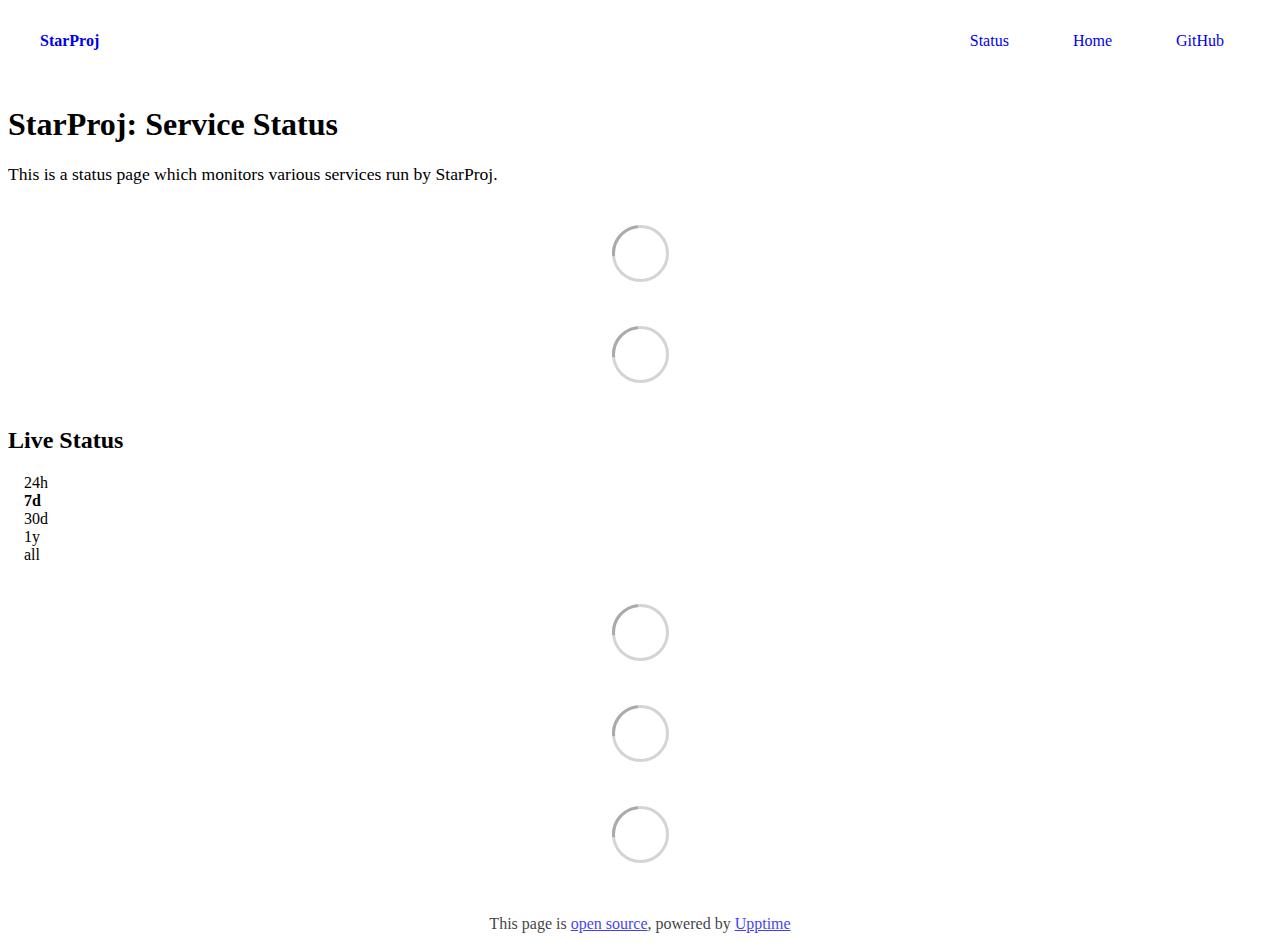
==== commit 3749af48: "deploy: 45a7ad48d17a44ccb5b40f904df17a2448a9132b" ====
--- a/index.html
+++ b/index.html
@@ -1,4 +1,4 @@
-<!DOCTYPE html> <html lang=en> <head> <meta charset=utf-8> <meta content="width=device-width,initial-scale=1" name=viewport> <meta content=#333333 name=theme-color> <base href=/ > <link href=manifest.json rel=manifest crossorigin=use-credentials> <script>__SAPPER__={baseUrl:"",preloaded:[void 0,{}]};if('serviceWorker' in navigator)navigator.serviceWorker.register('/service-worker.js');(function(){try{eval("async function x(){}");var main="/client/client.9c0e83f8.js"}catch(e){main="/client/legacy/client.f146454e.js"};var s=document.createElement("script");try{new Function("if(0)import('')")();s.src=main;s.type="module";s.crossOrigin="use-credentials";}catch(e){s.src="/client/shimport@2.0.5.js";s.setAttribute("data-main",main);}document.head.appendChild(s);}());</script> <link href=client/client-31a52aa5.css rel=stylesheet><link href=client/createOctokit-a85f76c7.css rel=stylesheet><link href=client/index-b0b6455a.css rel=stylesheet> <title>StarProj</title><link href=https://status.starproj.dev/themes/dark.css rel=stylesheet><link href=https://status.starproj.dev/global.css rel=stylesheet><link href=https://raw.githubusercontent.com/upptime/upptime/master/assets/upptime-icon.svg rel=icon type=image/svg><link href=/logo-192.png rel=icon type=image/png> <link href=/client/client.9c0e83f8.js rel=modulepreload as=script crossorigin=use-credentials><link href=/client/client-31a52aa5.css rel=preload as=style><link href=/client/index.33f1f1c5.js rel=modulepreload as=script crossorigin=use-credentials><link href=/client/createOctokit.3eadd0b2.js rel=modulepreload as=script crossorigin=use-credentials><link href=/client/inject_styles.803b7e80.js rel=modulepreload as=script crossorigin=use-credentials><link href=/client/createOctokit-a85f76c7.css rel=preload as=style><link href=/client/index-b0b6455a.css rel=preload as=style></head> <body> <div id=sapper> <nav class=svelte-a08hsz><div class="svelte-a08hsz container"><div><a href=https://status.starproj.dev class="svelte-a08hsz logo"><img alt="" class=svelte-a08hsz src=https://starproj.dev/img/logo_new.png> <div>StarProj</div></a></div> <ul class=svelte-a08hsz><li><a href=/ class=svelte-a08hsz target=_self aria-current=page>Status</a> <li><a href=https://starproj.dev class=svelte-a08hsz target=_self>Home</a> <li><a href=https://github.com/StarProjDev/StarProj_Uptime class=svelte-a08hsz target=_self>GitHub</a> </li> </ul></div> </nav> <main class=container> <header class=svelte-ngkazm><h1>StarProj: Service Status</h1> <p class="svelte-ngkazm lead">This is a status page which monitors various services run by StarProj.</header> <section class=svelte-8lnl4f><div class="svelte-68jxue loading"><svg class=svelte-68jxue height=38 stroke=#aaa width=38 xmlns=http://www.w3.org/2000/svg><g fill=none fill-rule=evenodd><g stroke-width=2 transform="translate(1 1)"><circle cx=18 cy=18 r=18 stroke-opacity=.5></circle><path d="M36 18c0-9.94-8.06-18-18-18"><animateTransform attributeName=transform dur=1s from="0 18 18" repeatCount=indefinite to="360 18 18" type=rotate></animateTransform></path></g></g></svg></div> </section> <section class=svelte-8lnl4f><div class="svelte-68jxue loading"><svg class=svelte-68jxue height=38 stroke=#aaa width=38 xmlns=http://www.w3.org/2000/svg><g fill=none fill-rule=evenodd><g stroke-width=2 transform="translate(1 1)"><circle cx=18 cy=18 r=18 stroke-opacity=.5></circle><path d="M36 18c0-9.94-8.06-18-18-18"><animateTransform attributeName=transform dur=1s from="0 18 18" repeatCount=indefinite to="360 18 18" type=rotate></animateTransform></path></g></g></svg></div> </section> <div class="svelte-fqsq6s f changed"><h2>Live Status</h2> <form class="svelte-fqsq6s f r"><div><input class=svelte-fqsq6s id=data_day name=d type=radio value=day><label class=svelte-fqsq6s for=data_day>24h</label></div> <div><input class=svelte-fqsq6s id=data_week name=d type=radio value=week checked><label class=svelte-fqsq6s for=data_week>7d</label></div> <div><input class=svelte-fqsq6s id=data_month name=d type=radio value=month><label class=svelte-fqsq6s for=data_month>30d</label></div> <div><input class=svelte-fqsq6s id=data_year name=d type=radio value=year><label class=svelte-fqsq6s for=data_year>1y</label></div> <div><input class=svelte-fqsq6s id=data_all name=d type=radio value=all><label class=svelte-fqsq6s for=data_all>all</label></div></form></div> <section class="svelte-fqsq6s live-status"><div class="svelte-68jxue loading"><svg class=svelte-68jxue height=38 stroke=#aaa width=38 xmlns=http://www.w3.org/2000/svg><g fill=none fill-rule=evenodd><g stroke-width=2 transform="translate(1 1)"><circle cx=18 cy=18 r=18 stroke-opacity=.5></circle><path d="M36 18c0-9.94-8.06-18-18-18"><animateTransform attributeName=transform dur=1s from="0 18 18" repeatCount=indefinite to="360 18 18" type=rotate></animateTransform></path></g></g></svg></div> </section> <section><div class="svelte-68jxue loading"><svg class=svelte-68jxue height=38 stroke=#aaa width=38 xmlns=http://www.w3.org/2000/svg><g fill=none fill-rule=evenodd><g stroke-width=2 transform="translate(1 1)"><circle cx=18 cy=18 r=18 stroke-opacity=.5></circle><path d="M36 18c0-9.94-8.06-18-18-18"><animateTransform attributeName=transform dur=1s from="0 18 18" repeatCount=indefinite to="360 18 18" type=rotate></animateTransform></path></g></g></svg></div> </section> <section><div class="svelte-68jxue loading"><svg class=svelte-68jxue height=38 stroke=#aaa width=38 xmlns=http://www.w3.org/2000/svg><g fill=none fill-rule=evenodd><g stroke-width=2 transform="translate(1 1)"><circle cx=18 cy=18 r=18 stroke-opacity=.5></circle><path d="M36 18c0-9.94-8.06-18-18-18"><animateTransform attributeName=transform dur=1s from="0 18 18" repeatCount=indefinite to="360 18 18" type=rotate></animateTransform></path></g></g></svg></div></section></main> <footer class=svelte-jbr799><p>This page is <a href=https://github.com/StarProjDev/StarProj_Uptime>open source</a>, powered by <a href=https://upptime.js.org>Upptime</a></p> </footer></div> <script> try {
+<!DOCTYPE html> <html lang=en> <head> <meta charset=utf-8> <meta content="width=device-width,initial-scale=1" name=viewport> <meta content=#333333 name=theme-color> <base href=/ > <link href=manifest.json rel=manifest crossorigin=use-credentials> <script>__SAPPER__={baseUrl:"",preloaded:[void 0,{}]};if('serviceWorker' in navigator)navigator.serviceWorker.register('/service-worker.js');(function(){try{eval("async function x(){}");var main="/client/client.9c0e83f8.js"}catch(e){main="/client/legacy/client.f7b59cab.js"};var s=document.createElement("script");try{new Function("if(0)import('')")();s.src=main;s.type="module";s.crossOrigin="use-credentials";}catch(e){s.src="/client/shimport@2.0.5.js";s.setAttribute("data-main",main);}document.head.appendChild(s);}());</script> <link href=client/client-31a52aa5.css rel=stylesheet><link href=client/createOctokit-a85f76c7.css rel=stylesheet><link href=client/index-b0b6455a.css rel=stylesheet> <title>StarProj</title><link href=https://status.starproj.dev/themes/dark.css rel=stylesheet><link href=https://status.starproj.dev/global.css rel=stylesheet><link href=https://raw.githubusercontent.com/upptime/upptime/master/assets/upptime-icon.svg rel=icon type=image/svg><link href=/logo-192.png rel=icon type=image/png> <link href=/client/client.9c0e83f8.js rel=modulepreload as=script crossorigin=use-credentials><link href=/client/client-31a52aa5.css rel=preload as=style><link href=/client/index.33f1f1c5.js rel=modulepreload as=script crossorigin=use-credentials><link href=/client/createOctokit.3eadd0b2.js rel=modulepreload as=script crossorigin=use-credentials><link href=/client/inject_styles.803b7e80.js rel=modulepreload as=script crossorigin=use-credentials><link href=/client/createOctokit-a85f76c7.css rel=preload as=style><link href=/client/index-b0b6455a.css rel=preload as=style></head> <body> <div id=sapper> <nav class=svelte-a08hsz><div class="svelte-a08hsz container"><div><a href=https://status.starproj.dev class="svelte-a08hsz logo"><img alt="" class=svelte-a08hsz src=https://starproj.dev/img/logo_new.png> <div>StarProj</div></a></div> <ul class=svelte-a08hsz><li><a href=/ class=svelte-a08hsz target=_self aria-current=page>Status</a> <li><a href=https://starproj.dev class=svelte-a08hsz target=_self>Home</a> <li><a href=https://github.com/StarProjDev/StarProj_Uptime class=svelte-a08hsz target=_self>GitHub</a> </li> </ul></div> </nav> <main class=container> <header class=svelte-ngkazm><h1>StarProj: Service Status</h1> <p class="svelte-ngkazm lead">This is a status page which monitors various services run by StarProj.</header> <section class=svelte-8lnl4f><div class="svelte-68jxue loading"><svg class=svelte-68jxue height=38 stroke=#aaa width=38 xmlns=http://www.w3.org/2000/svg><g fill=none fill-rule=evenodd><g stroke-width=2 transform="translate(1 1)"><circle cx=18 cy=18 r=18 stroke-opacity=.5></circle><path d="M36 18c0-9.94-8.06-18-18-18"><animateTransform attributeName=transform dur=1s from="0 18 18" repeatCount=indefinite to="360 18 18" type=rotate></animateTransform></path></g></g></svg></div> </section> <section class=svelte-8lnl4f><div class="svelte-68jxue loading"><svg class=svelte-68jxue height=38 stroke=#aaa width=38 xmlns=http://www.w3.org/2000/svg><g fill=none fill-rule=evenodd><g stroke-width=2 transform="translate(1 1)"><circle cx=18 cy=18 r=18 stroke-opacity=.5></circle><path d="M36 18c0-9.94-8.06-18-18-18"><animateTransform attributeName=transform dur=1s from="0 18 18" repeatCount=indefinite to="360 18 18" type=rotate></animateTransform></path></g></g></svg></div> </section> <div class="svelte-fqsq6s f changed"><h2>Live Status</h2> <form class="svelte-fqsq6s f r"><div><input class=svelte-fqsq6s id=data_day name=d type=radio value=day><label class=svelte-fqsq6s for=data_day>24h</label></div> <div><input class=svelte-fqsq6s id=data_week name=d type=radio value=week checked><label class=svelte-fqsq6s for=data_week>7d</label></div> <div><input class=svelte-fqsq6s id=data_month name=d type=radio value=month><label class=svelte-fqsq6s for=data_month>30d</label></div> <div><input class=svelte-fqsq6s id=data_year name=d type=radio value=year><label class=svelte-fqsq6s for=data_year>1y</label></div> <div><input class=svelte-fqsq6s id=data_all name=d type=radio value=all><label class=svelte-fqsq6s for=data_all>all</label></div></form></div> <section class="svelte-fqsq6s live-status"><div class="svelte-68jxue loading"><svg class=svelte-68jxue height=38 stroke=#aaa width=38 xmlns=http://www.w3.org/2000/svg><g fill=none fill-rule=evenodd><g stroke-width=2 transform="translate(1 1)"><circle cx=18 cy=18 r=18 stroke-opacity=.5></circle><path d="M36 18c0-9.94-8.06-18-18-18"><animateTransform attributeName=transform dur=1s from="0 18 18" repeatCount=indefinite to="360 18 18" type=rotate></animateTransform></path></g></g></svg></div> </section> <section><div class="svelte-68jxue loading"><svg class=svelte-68jxue height=38 stroke=#aaa width=38 xmlns=http://www.w3.org/2000/svg><g fill=none fill-rule=evenodd><g stroke-width=2 transform="translate(1 1)"><circle cx=18 cy=18 r=18 stroke-opacity=.5></circle><path d="M36 18c0-9.94-8.06-18-18-18"><animateTransform attributeName=transform dur=1s from="0 18 18" repeatCount=indefinite to="360 18 18" type=rotate></animateTransform></path></g></g></svg></div> </section> <section><div class="svelte-68jxue loading"><svg class=svelte-68jxue height=38 stroke=#aaa width=38 xmlns=http://www.w3.org/2000/svg><g fill=none fill-rule=evenodd><g stroke-width=2 transform="translate(1 1)"><circle cx=18 cy=18 r=18 stroke-opacity=.5></circle><path d="M36 18c0-9.94-8.06-18-18-18"><animateTransform attributeName=transform dur=1s from="0 18 18" repeatCount=indefinite to="360 18 18" type=rotate></animateTransform></path></g></g></svg></div></section></main> <footer class=svelte-jbr799><p>This page is <a href=https://github.com/StarProjDev/StarProj_Uptime>open source</a>, powered by <a href=https://upptime.js.org>Upptime</a></p> </footer></div> <script> try {
         if (typeof window !== "undefined" && window.navigator && navigator.serviceWorker) {
           navigator.serviceWorker.getRegistrations().then(function (registrations) {
             for (let registration of registrations) {
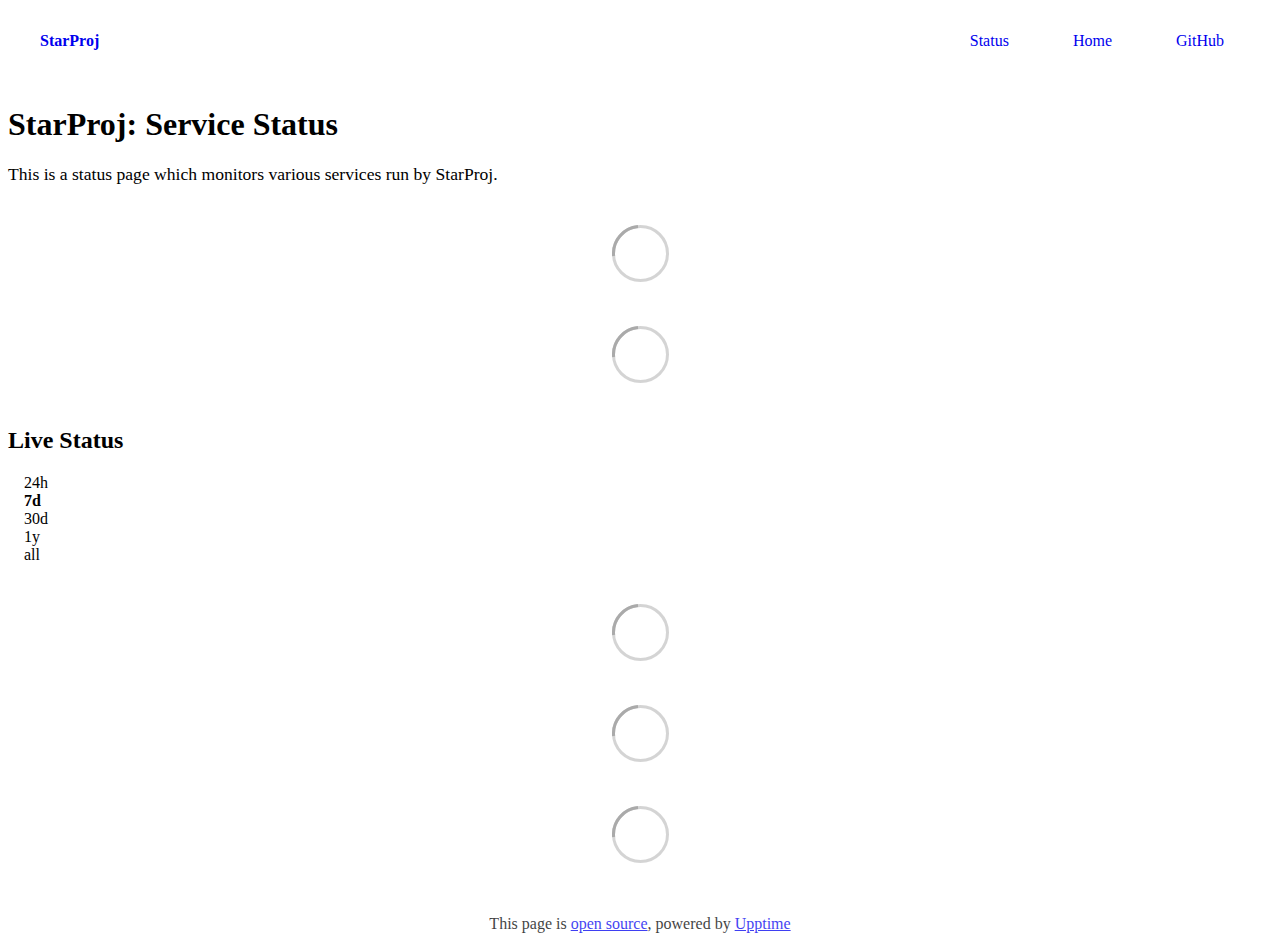
==== commit 7445102b: "deploy: 7ed87731e86e9fdd42741ec5a838c4d4c73781d2" ====
--- a/index.html
+++ b/index.html
@@ -1,4 +1,4 @@
-<!DOCTYPE html> <html lang=en> <head> <meta charset=utf-8> <meta content="width=device-width,initial-scale=1" name=viewport> <meta content=#333333 name=theme-color> <base href=/ > <link href=manifest.json rel=manifest crossorigin=use-credentials> <script>__SAPPER__={baseUrl:"",preloaded:[void 0,{}]};if('serviceWorker' in navigator)navigator.serviceWorker.register('/service-worker.js');(function(){try{eval("async function x(){}");var main="/client/client.9c0e83f8.js"}catch(e){main="/client/legacy/client.f7b59cab.js"};var s=document.createElement("script");try{new Function("if(0)import('')")();s.src=main;s.type="module";s.crossOrigin="use-credentials";}catch(e){s.src="/client/shimport@2.0.5.js";s.setAttribute("data-main",main);}document.head.appendChild(s);}());</script> <link href=client/client-31a52aa5.css rel=stylesheet><link href=client/createOctokit-a85f76c7.css rel=stylesheet><link href=client/index-b0b6455a.css rel=stylesheet> <title>StarProj</title><link href=https://status.starproj.dev/themes/dark.css rel=stylesheet><link href=https://status.starproj.dev/global.css rel=stylesheet><link href=https://raw.githubusercontent.com/upptime/upptime/master/assets/upptime-icon.svg rel=icon type=image/svg><link href=/logo-192.png rel=icon type=image/png> <link href=/client/client.9c0e83f8.js rel=modulepreload as=script crossorigin=use-credentials><link href=/client/client-31a52aa5.css rel=preload as=style><link href=/client/index.33f1f1c5.js rel=modulepreload as=script crossorigin=use-credentials><link href=/client/createOctokit.3eadd0b2.js rel=modulepreload as=script crossorigin=use-credentials><link href=/client/inject_styles.803b7e80.js rel=modulepreload as=script crossorigin=use-credentials><link href=/client/createOctokit-a85f76c7.css rel=preload as=style><link href=/client/index-b0b6455a.css rel=preload as=style></head> <body> <div id=sapper> <nav class=svelte-a08hsz><div class="svelte-a08hsz container"><div><a href=https://status.starproj.dev class="svelte-a08hsz logo"><img alt="" class=svelte-a08hsz src=https://starproj.dev/img/logo_new.png> <div>StarProj</div></a></div> <ul class=svelte-a08hsz><li><a href=/ class=svelte-a08hsz target=_self aria-current=page>Status</a> <li><a href=https://starproj.dev class=svelte-a08hsz target=_self>Home</a> <li><a href=https://github.com/StarProjDev/StarProj_Uptime class=svelte-a08hsz target=_self>GitHub</a> </li> </ul></div> </nav> <main class=container> <header class=svelte-ngkazm><h1>StarProj: Service Status</h1> <p class="svelte-ngkazm lead">This is a status page which monitors various services run by StarProj.</header> <section class=svelte-8lnl4f><div class="svelte-68jxue loading"><svg class=svelte-68jxue height=38 stroke=#aaa width=38 xmlns=http://www.w3.org/2000/svg><g fill=none fill-rule=evenodd><g stroke-width=2 transform="translate(1 1)"><circle cx=18 cy=18 r=18 stroke-opacity=.5></circle><path d="M36 18c0-9.94-8.06-18-18-18"><animateTransform attributeName=transform dur=1s from="0 18 18" repeatCount=indefinite to="360 18 18" type=rotate></animateTransform></path></g></g></svg></div> </section> <section class=svelte-8lnl4f><div class="svelte-68jxue loading"><svg class=svelte-68jxue height=38 stroke=#aaa width=38 xmlns=http://www.w3.org/2000/svg><g fill=none fill-rule=evenodd><g stroke-width=2 transform="translate(1 1)"><circle cx=18 cy=18 r=18 stroke-opacity=.5></circle><path d="M36 18c0-9.94-8.06-18-18-18"><animateTransform attributeName=transform dur=1s from="0 18 18" repeatCount=indefinite to="360 18 18" type=rotate></animateTransform></path></g></g></svg></div> </section> <div class="svelte-fqsq6s f changed"><h2>Live Status</h2> <form class="svelte-fqsq6s f r"><div><input class=svelte-fqsq6s id=data_day name=d type=radio value=day><label class=svelte-fqsq6s for=data_day>24h</label></div> <div><input class=svelte-fqsq6s id=data_week name=d type=radio value=week checked><label class=svelte-fqsq6s for=data_week>7d</label></div> <div><input class=svelte-fqsq6s id=data_month name=d type=radio value=month><label class=svelte-fqsq6s for=data_month>30d</label></div> <div><input class=svelte-fqsq6s id=data_year name=d type=radio value=year><label class=svelte-fqsq6s for=data_year>1y</label></div> <div><input class=svelte-fqsq6s id=data_all name=d type=radio value=all><label class=svelte-fqsq6s for=data_all>all</label></div></form></div> <section class="svelte-fqsq6s live-status"><div class="svelte-68jxue loading"><svg class=svelte-68jxue height=38 stroke=#aaa width=38 xmlns=http://www.w3.org/2000/svg><g fill=none fill-rule=evenodd><g stroke-width=2 transform="translate(1 1)"><circle cx=18 cy=18 r=18 stroke-opacity=.5></circle><path d="M36 18c0-9.94-8.06-18-18-18"><animateTransform attributeName=transform dur=1s from="0 18 18" repeatCount=indefinite to="360 18 18" type=rotate></animateTransform></path></g></g></svg></div> </section> <section><div class="svelte-68jxue loading"><svg class=svelte-68jxue height=38 stroke=#aaa width=38 xmlns=http://www.w3.org/2000/svg><g fill=none fill-rule=evenodd><g stroke-width=2 transform="translate(1 1)"><circle cx=18 cy=18 r=18 stroke-opacity=.5></circle><path d="M36 18c0-9.94-8.06-18-18-18"><animateTransform attributeName=transform dur=1s from="0 18 18" repeatCount=indefinite to="360 18 18" type=rotate></animateTransform></path></g></g></svg></div> </section> <section><div class="svelte-68jxue loading"><svg class=svelte-68jxue height=38 stroke=#aaa width=38 xmlns=http://www.w3.org/2000/svg><g fill=none fill-rule=evenodd><g stroke-width=2 transform="translate(1 1)"><circle cx=18 cy=18 r=18 stroke-opacity=.5></circle><path d="M36 18c0-9.94-8.06-18-18-18"><animateTransform attributeName=transform dur=1s from="0 18 18" repeatCount=indefinite to="360 18 18" type=rotate></animateTransform></path></g></g></svg></div></section></main> <footer class=svelte-jbr799><p>This page is <a href=https://github.com/StarProjDev/StarProj_Uptime>open source</a>, powered by <a href=https://upptime.js.org>Upptime</a></p> </footer></div> <script> try {
+<!DOCTYPE html> <html lang=en> <head> <meta charset=utf-8> <meta content="width=device-width,initial-scale=1" name=viewport> <meta content=#333333 name=theme-color> <base href=/ > <link href=manifest.json rel=manifest crossorigin=use-credentials> <script>__SAPPER__={baseUrl:"",preloaded:[void 0,{}]};if('serviceWorker' in navigator)navigator.serviceWorker.register('/service-worker.js');(function(){try{eval("async function x(){}");var main="/client/client.a7def88f.js"}catch(e){main="/client/legacy/client.cccac49f.js"};var s=document.createElement("script");try{new Function("if(0)import('')")();s.src=main;s.type="module";s.crossOrigin="use-credentials";}catch(e){s.src="/client/shimport@2.0.5.js";s.setAttribute("data-main",main);}document.head.appendChild(s);}());</script> <link href=client/client-31a52aa5.css rel=stylesheet><link href=client/createOctokit-a85f76c7.css rel=stylesheet><link href=client/index-b0b6455a.css rel=stylesheet> <title>StarProj</title><link href=https://status.starproj.dev/themes/dark.css rel=stylesheet><link href=https://status.starproj.dev/global.css rel=stylesheet><link href=https://raw.githubusercontent.com/upptime/upptime/master/assets/upptime-icon.svg rel=icon type=image/svg><link href=/logo-192.png rel=icon type=image/png> <link href=/client/client.a7def88f.js rel=modulepreload as=script crossorigin=use-credentials><link href=/client/client-31a52aa5.css rel=preload as=style><link href=/client/index.851e8f22.js rel=modulepreload as=script crossorigin=use-credentials><link href=/client/createOctokit.c062fd4a.js rel=modulepreload as=script crossorigin=use-credentials><link href=/client/inject_styles.803b7e80.js rel=modulepreload as=script crossorigin=use-credentials><link href=/client/createOctokit-a85f76c7.css rel=preload as=style><link href=/client/index-b0b6455a.css rel=preload as=style></head> <body> <div id=sapper> <nav class=svelte-a08hsz><div class="svelte-a08hsz container"><div><a href=https://status.starproj.dev class="svelte-a08hsz logo"><img alt="" class=svelte-a08hsz src=https://starproj.dev/img/logo_new.png> <div>StarProj</div></a></div> <ul class=svelte-a08hsz><li><a href=/ class=svelte-a08hsz target=_self aria-current=page>Status</a> <li><a href=https://starproj.dev class=svelte-a08hsz target=_self>Home</a> <li><a href=https://github.com/StarProjDev/StarProj_Uptime class=svelte-a08hsz target=_self>GitHub</a> </li> </ul></div> </nav> <main class=container> <header class=svelte-ngkazm><h1>StarProj: Service Status</h1> <p class="svelte-ngkazm lead">This is a status page which monitors various services run by StarProj.</header> <section class=svelte-8lnl4f><div class="svelte-68jxue loading"><svg class=svelte-68jxue height=38 stroke=#aaa width=38 xmlns=http://www.w3.org/2000/svg><g fill=none fill-rule=evenodd><g stroke-width=2 transform="translate(1 1)"><circle cx=18 cy=18 r=18 stroke-opacity=.5></circle><path d="M36 18c0-9.94-8.06-18-18-18"><animateTransform attributeName=transform dur=1s from="0 18 18" repeatCount=indefinite to="360 18 18" type=rotate></animateTransform></path></g></g></svg></div> </section> <section class=svelte-8lnl4f><div class="svelte-68jxue loading"><svg class=svelte-68jxue height=38 stroke=#aaa width=38 xmlns=http://www.w3.org/2000/svg><g fill=none fill-rule=evenodd><g stroke-width=2 transform="translate(1 1)"><circle cx=18 cy=18 r=18 stroke-opacity=.5></circle><path d="M36 18c0-9.94-8.06-18-18-18"><animateTransform attributeName=transform dur=1s from="0 18 18" repeatCount=indefinite to="360 18 18" type=rotate></animateTransform></path></g></g></svg></div> </section> <div class="svelte-fqsq6s f changed"><h2>Live Status</h2> <form class="svelte-fqsq6s f r"><div><input class=svelte-fqsq6s id=data_day name=d type=radio value=day><label class=svelte-fqsq6s for=data_day>24h</label></div> <div><input class=svelte-fqsq6s id=data_week name=d type=radio value=week checked><label class=svelte-fqsq6s for=data_week>7d</label></div> <div><input class=svelte-fqsq6s id=data_month name=d type=radio value=month><label class=svelte-fqsq6s for=data_month>30d</label></div> <div><input class=svelte-fqsq6s id=data_year name=d type=radio value=year><label class=svelte-fqsq6s for=data_year>1y</label></div> <div><input class=svelte-fqsq6s id=data_all name=d type=radio value=all><label class=svelte-fqsq6s for=data_all>all</label></div></form></div> <section class="svelte-fqsq6s live-status"><div class="svelte-68jxue loading"><svg class=svelte-68jxue height=38 stroke=#aaa width=38 xmlns=http://www.w3.org/2000/svg><g fill=none fill-rule=evenodd><g stroke-width=2 transform="translate(1 1)"><circle cx=18 cy=18 r=18 stroke-opacity=.5></circle><path d="M36 18c0-9.94-8.06-18-18-18"><animateTransform attributeName=transform dur=1s from="0 18 18" repeatCount=indefinite to="360 18 18" type=rotate></animateTransform></path></g></g></svg></div> </section> <section><div class="svelte-68jxue loading"><svg class=svelte-68jxue height=38 stroke=#aaa width=38 xmlns=http://www.w3.org/2000/svg><g fill=none fill-rule=evenodd><g stroke-width=2 transform="translate(1 1)"><circle cx=18 cy=18 r=18 stroke-opacity=.5></circle><path d="M36 18c0-9.94-8.06-18-18-18"><animateTransform attributeName=transform dur=1s from="0 18 18" repeatCount=indefinite to="360 18 18" type=rotate></animateTransform></path></g></g></svg></div> </section> <section><div class="svelte-68jxue loading"><svg class=svelte-68jxue height=38 stroke=#aaa width=38 xmlns=http://www.w3.org/2000/svg><g fill=none fill-rule=evenodd><g stroke-width=2 transform="translate(1 1)"><circle cx=18 cy=18 r=18 stroke-opacity=.5></circle><path d="M36 18c0-9.94-8.06-18-18-18"><animateTransform attributeName=transform dur=1s from="0 18 18" repeatCount=indefinite to="360 18 18" type=rotate></animateTransform></path></g></g></svg></div></section></main> <footer class=svelte-jbr799><p>This page is <a href=https://github.com/StarProjDev/StarProj_Uptime>open source</a>, powered by <a href=https://upptime.js.org>Upptime</a></p> </footer></div> <script> try {
         if (typeof window !== "undefined" && window.navigator && navigator.serviceWorker) {
           navigator.serviceWorker.getRegistrations().then(function (registrations) {
             for (let registration of registrations) {
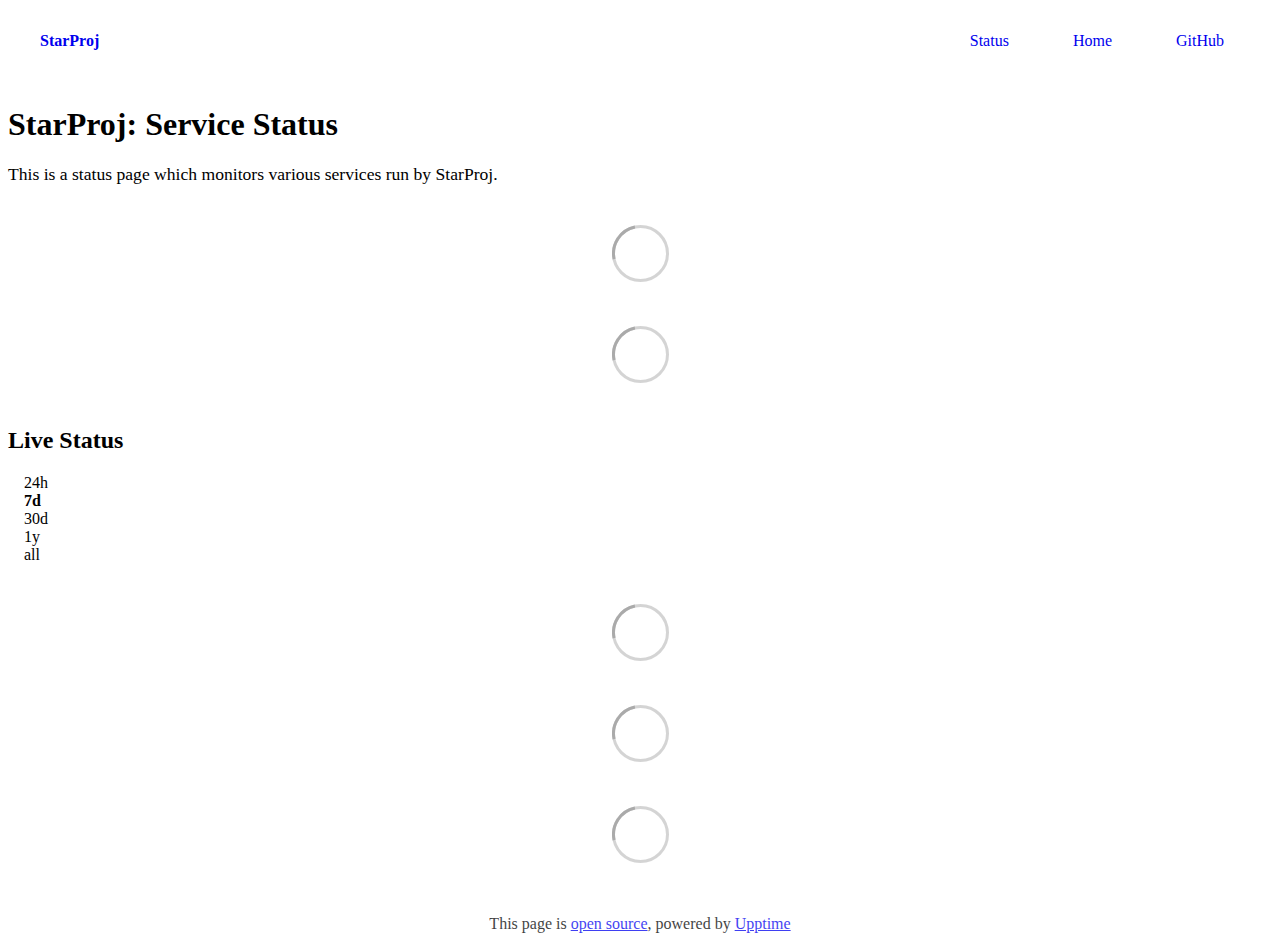
==== commit 2c04eb4b: "deploy: 97e733823b7becd70269a1db2a64df1d2dbf030c" ====
--- a/index.html
+++ b/index.html
@@ -1,4 +1,4 @@
-<!DOCTYPE html> <html lang=en> <head> <meta charset=utf-8> <meta content="width=device-width,initial-scale=1" name=viewport> <meta content=#333333 name=theme-color> <base href=/ > <link href=manifest.json rel=manifest crossorigin=use-credentials> <script>__SAPPER__={baseUrl:"",preloaded:[void 0,{}]};if('serviceWorker' in navigator)navigator.serviceWorker.register('/service-worker.js');(function(){try{eval("async function x(){}");var main="/client/client.a7def88f.js"}catch(e){main="/client/legacy/client.cccac49f.js"};var s=document.createElement("script");try{new Function("if(0)import('')")();s.src=main;s.type="module";s.crossOrigin="use-credentials";}catch(e){s.src="/client/shimport@2.0.5.js";s.setAttribute("data-main",main);}document.head.appendChild(s);}());</script> <link href=client/client-31a52aa5.css rel=stylesheet><link href=client/createOctokit-a85f76c7.css rel=stylesheet><link href=client/index-b0b6455a.css rel=stylesheet> <title>StarProj</title><link href=https://status.starproj.dev/themes/dark.css rel=stylesheet><link href=https://status.starproj.dev/global.css rel=stylesheet><link href=https://raw.githubusercontent.com/upptime/upptime/master/assets/upptime-icon.svg rel=icon type=image/svg><link href=/logo-192.png rel=icon type=image/png> <link href=/client/client.a7def88f.js rel=modulepreload as=script crossorigin=use-credentials><link href=/client/client-31a52aa5.css rel=preload as=style><link href=/client/index.851e8f22.js rel=modulepreload as=script crossorigin=use-credentials><link href=/client/createOctokit.c062fd4a.js rel=modulepreload as=script crossorigin=use-credentials><link href=/client/inject_styles.803b7e80.js rel=modulepreload as=script crossorigin=use-credentials><link href=/client/createOctokit-a85f76c7.css rel=preload as=style><link href=/client/index-b0b6455a.css rel=preload as=style></head> <body> <div id=sapper> <nav class=svelte-a08hsz><div class="svelte-a08hsz container"><div><a href=https://status.starproj.dev class="svelte-a08hsz logo"><img alt="" class=svelte-a08hsz src=https://starproj.dev/img/logo_new.png> <div>StarProj</div></a></div> <ul class=svelte-a08hsz><li><a href=/ class=svelte-a08hsz target=_self aria-current=page>Status</a> <li><a href=https://starproj.dev class=svelte-a08hsz target=_self>Home</a> <li><a href=https://github.com/StarProjDev/StarProj_Uptime class=svelte-a08hsz target=_self>GitHub</a> </li> </ul></div> </nav> <main class=container> <header class=svelte-ngkazm><h1>StarProj: Service Status</h1> <p class="svelte-ngkazm lead">This is a status page which monitors various services run by StarProj.</header> <section class=svelte-8lnl4f><div class="svelte-68jxue loading"><svg class=svelte-68jxue height=38 stroke=#aaa width=38 xmlns=http://www.w3.org/2000/svg><g fill=none fill-rule=evenodd><g stroke-width=2 transform="translate(1 1)"><circle cx=18 cy=18 r=18 stroke-opacity=.5></circle><path d="M36 18c0-9.94-8.06-18-18-18"><animateTransform attributeName=transform dur=1s from="0 18 18" repeatCount=indefinite to="360 18 18" type=rotate></animateTransform></path></g></g></svg></div> </section> <section class=svelte-8lnl4f><div class="svelte-68jxue loading"><svg class=svelte-68jxue height=38 stroke=#aaa width=38 xmlns=http://www.w3.org/2000/svg><g fill=none fill-rule=evenodd><g stroke-width=2 transform="translate(1 1)"><circle cx=18 cy=18 r=18 stroke-opacity=.5></circle><path d="M36 18c0-9.94-8.06-18-18-18"><animateTransform attributeName=transform dur=1s from="0 18 18" repeatCount=indefinite to="360 18 18" type=rotate></animateTransform></path></g></g></svg></div> </section> <div class="svelte-fqsq6s f changed"><h2>Live Status</h2> <form class="svelte-fqsq6s f r"><div><input class=svelte-fqsq6s id=data_day name=d type=radio value=day><label class=svelte-fqsq6s for=data_day>24h</label></div> <div><input class=svelte-fqsq6s id=data_week name=d type=radio value=week checked><label class=svelte-fqsq6s for=data_week>7d</label></div> <div><input class=svelte-fqsq6s id=data_month name=d type=radio value=month><label class=svelte-fqsq6s for=data_month>30d</label></div> <div><input class=svelte-fqsq6s id=data_year name=d type=radio value=year><label class=svelte-fqsq6s for=data_year>1y</label></div> <div><input class=svelte-fqsq6s id=data_all name=d type=radio value=all><label class=svelte-fqsq6s for=data_all>all</label></div></form></div> <section class="svelte-fqsq6s live-status"><div class="svelte-68jxue loading"><svg class=svelte-68jxue height=38 stroke=#aaa width=38 xmlns=http://www.w3.org/2000/svg><g fill=none fill-rule=evenodd><g stroke-width=2 transform="translate(1 1)"><circle cx=18 cy=18 r=18 stroke-opacity=.5></circle><path d="M36 18c0-9.94-8.06-18-18-18"><animateTransform attributeName=transform dur=1s from="0 18 18" repeatCount=indefinite to="360 18 18" type=rotate></animateTransform></path></g></g></svg></div> </section> <section><div class="svelte-68jxue loading"><svg class=svelte-68jxue height=38 stroke=#aaa width=38 xmlns=http://www.w3.org/2000/svg><g fill=none fill-rule=evenodd><g stroke-width=2 transform="translate(1 1)"><circle cx=18 cy=18 r=18 stroke-opacity=.5></circle><path d="M36 18c0-9.94-8.06-18-18-18"><animateTransform attributeName=transform dur=1s from="0 18 18" repeatCount=indefinite to="360 18 18" type=rotate></animateTransform></path></g></g></svg></div> </section> <section><div class="svelte-68jxue loading"><svg class=svelte-68jxue height=38 stroke=#aaa width=38 xmlns=http://www.w3.org/2000/svg><g fill=none fill-rule=evenodd><g stroke-width=2 transform="translate(1 1)"><circle cx=18 cy=18 r=18 stroke-opacity=.5></circle><path d="M36 18c0-9.94-8.06-18-18-18"><animateTransform attributeName=transform dur=1s from="0 18 18" repeatCount=indefinite to="360 18 18" type=rotate></animateTransform></path></g></g></svg></div></section></main> <footer class=svelte-jbr799><p>This page is <a href=https://github.com/StarProjDev/StarProj_Uptime>open source</a>, powered by <a href=https://upptime.js.org>Upptime</a></p> </footer></div> <script> try {
+<!DOCTYPE html> <html lang=en> <head> <meta charset=utf-8> <meta content="width=device-width,initial-scale=1" name=viewport> <meta content=#333333 name=theme-color> <base href=/ > <link href=manifest.json rel=manifest crossorigin=use-credentials> <script>__SAPPER__={baseUrl:"",preloaded:[void 0,{}]};if('serviceWorker' in navigator)navigator.serviceWorker.register('/service-worker.js');(function(){try{eval("async function x(){}");var main="/client/client.a7def88f.js"}catch(e){main="/client/legacy/client.701cf5d7.js"};var s=document.createElement("script");try{new Function("if(0)import('')")();s.src=main;s.type="module";s.crossOrigin="use-credentials";}catch(e){s.src="/client/shimport@2.0.5.js";s.setAttribute("data-main",main);}document.head.appendChild(s);}());</script> <link href=client/client-31a52aa5.css rel=stylesheet><link href=client/createOctokit-a85f76c7.css rel=stylesheet><link href=client/index-b0b6455a.css rel=stylesheet> <title>StarProj</title><link href=https://status.starproj.dev/themes/dark.css rel=stylesheet><link href=https://status.starproj.dev/global.css rel=stylesheet><link href=https://raw.githubusercontent.com/upptime/upptime/master/assets/upptime-icon.svg rel=icon type=image/svg><link href=/logo-192.png rel=icon type=image/png> <link href=/client/client.a7def88f.js rel=modulepreload as=script crossorigin=use-credentials><link href=/client/client-31a52aa5.css rel=preload as=style><link href=/client/index.851e8f22.js rel=modulepreload as=script crossorigin=use-credentials><link href=/client/createOctokit.c062fd4a.js rel=modulepreload as=script crossorigin=use-credentials><link href=/client/inject_styles.803b7e80.js rel=modulepreload as=script crossorigin=use-credentials><link href=/client/createOctokit-a85f76c7.css rel=preload as=style><link href=/client/index-b0b6455a.css rel=preload as=style></head> <body> <div id=sapper> <nav class=svelte-a08hsz><div class="svelte-a08hsz container"><div><a href=https://status.starproj.dev class="svelte-a08hsz logo"><img alt="" class=svelte-a08hsz src=https://starproj.dev/img/logo_new.png> <div>StarProj</div></a></div> <ul class=svelte-a08hsz><li><a href=/ class=svelte-a08hsz target=_self aria-current=page>Status</a> <li><a href=https://starproj.dev class=svelte-a08hsz target=_self>Home</a> <li><a href=https://github.com/StarProjDev/StarProj_Uptime class=svelte-a08hsz target=_self>GitHub</a> </li> </ul></div> </nav> <main class=container> <header class=svelte-ngkazm><h1>StarProj: Service Status</h1> <p class="svelte-ngkazm lead">This is a status page which monitors various services run by StarProj.</header> <section class=svelte-8lnl4f><div class="svelte-68jxue loading"><svg class=svelte-68jxue height=38 stroke=#aaa width=38 xmlns=http://www.w3.org/2000/svg><g fill=none fill-rule=evenodd><g stroke-width=2 transform="translate(1 1)"><circle cx=18 cy=18 r=18 stroke-opacity=.5></circle><path d="M36 18c0-9.94-8.06-18-18-18"><animateTransform attributeName=transform dur=1s from="0 18 18" repeatCount=indefinite to="360 18 18" type=rotate></animateTransform></path></g></g></svg></div> </section> <section class=svelte-8lnl4f><div class="svelte-68jxue loading"><svg class=svelte-68jxue height=38 stroke=#aaa width=38 xmlns=http://www.w3.org/2000/svg><g fill=none fill-rule=evenodd><g stroke-width=2 transform="translate(1 1)"><circle cx=18 cy=18 r=18 stroke-opacity=.5></circle><path d="M36 18c0-9.94-8.06-18-18-18"><animateTransform attributeName=transform dur=1s from="0 18 18" repeatCount=indefinite to="360 18 18" type=rotate></animateTransform></path></g></g></svg></div> </section> <div class="svelte-fqsq6s f changed"><h2>Live Status</h2> <form class="svelte-fqsq6s f r"><div><input class=svelte-fqsq6s id=data_day name=d type=radio value=day><label class=svelte-fqsq6s for=data_day>24h</label></div> <div><input class=svelte-fqsq6s id=data_week name=d type=radio value=week checked><label class=svelte-fqsq6s for=data_week>7d</label></div> <div><input class=svelte-fqsq6s id=data_month name=d type=radio value=month><label class=svelte-fqsq6s for=data_month>30d</label></div> <div><input class=svelte-fqsq6s id=data_year name=d type=radio value=year><label class=svelte-fqsq6s for=data_year>1y</label></div> <div><input class=svelte-fqsq6s id=data_all name=d type=radio value=all><label class=svelte-fqsq6s for=data_all>all</label></div></form></div> <section class="svelte-fqsq6s live-status"><div class="svelte-68jxue loading"><svg class=svelte-68jxue height=38 stroke=#aaa width=38 xmlns=http://www.w3.org/2000/svg><g fill=none fill-rule=evenodd><g stroke-width=2 transform="translate(1 1)"><circle cx=18 cy=18 r=18 stroke-opacity=.5></circle><path d="M36 18c0-9.94-8.06-18-18-18"><animateTransform attributeName=transform dur=1s from="0 18 18" repeatCount=indefinite to="360 18 18" type=rotate></animateTransform></path></g></g></svg></div> </section> <section><div class="svelte-68jxue loading"><svg class=svelte-68jxue height=38 stroke=#aaa width=38 xmlns=http://www.w3.org/2000/svg><g fill=none fill-rule=evenodd><g stroke-width=2 transform="translate(1 1)"><circle cx=18 cy=18 r=18 stroke-opacity=.5></circle><path d="M36 18c0-9.94-8.06-18-18-18"><animateTransform attributeName=transform dur=1s from="0 18 18" repeatCount=indefinite to="360 18 18" type=rotate></animateTransform></path></g></g></svg></div> </section> <section><div class="svelte-68jxue loading"><svg class=svelte-68jxue height=38 stroke=#aaa width=38 xmlns=http://www.w3.org/2000/svg><g fill=none fill-rule=evenodd><g stroke-width=2 transform="translate(1 1)"><circle cx=18 cy=18 r=18 stroke-opacity=.5></circle><path d="M36 18c0-9.94-8.06-18-18-18"><animateTransform attributeName=transform dur=1s from="0 18 18" repeatCount=indefinite to="360 18 18" type=rotate></animateTransform></path></g></g></svg></div></section></main> <footer class=svelte-jbr799><p>This page is <a href=https://github.com/StarProjDev/StarProj_Uptime>open source</a>, powered by <a href=https://upptime.js.org>Upptime</a></p> </footer></div> <script> try {
         if (typeof window !== "undefined" && window.navigator && navigator.serviceWorker) {
           navigator.serviceWorker.getRegistrations().then(function (registrations) {
             for (let registration of registrations) {
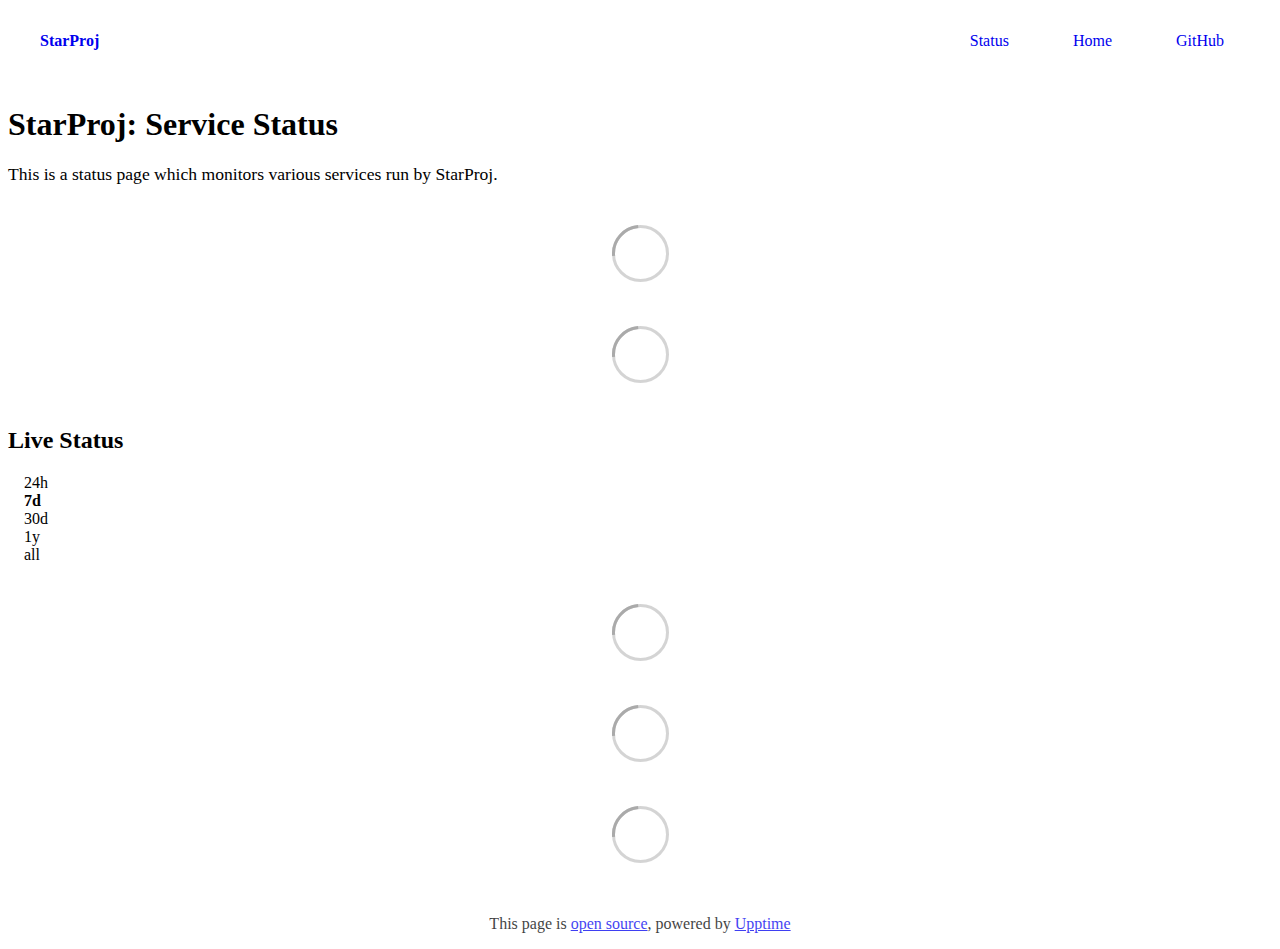
==== commit ea450f9d: "deploy: 5fccc54a8a6c054c72dcbb11b6d65f9510720c7c" ====
--- a/index.html
+++ b/index.html
@@ -1,4 +1,4 @@
-<!DOCTYPE html> <html lang=en> <head> <meta charset=utf-8> <meta content="width=device-width,initial-scale=1" name=viewport> <meta content=#333333 name=theme-color> <base href=/ > <link href=manifest.json rel=manifest crossorigin=use-credentials> <script>__SAPPER__={baseUrl:"",preloaded:[void 0,{}]};if('serviceWorker' in navigator)navigator.serviceWorker.register('/service-worker.js');(function(){try{eval("async function x(){}");var main="/client/client.a7def88f.js"}catch(e){main="/client/legacy/client.701cf5d7.js"};var s=document.createElement("script");try{new Function("if(0)import('')")();s.src=main;s.type="module";s.crossOrigin="use-credentials";}catch(e){s.src="/client/shimport@2.0.5.js";s.setAttribute("data-main",main);}document.head.appendChild(s);}());</script> <link href=client/client-31a52aa5.css rel=stylesheet><link href=client/createOctokit-a85f76c7.css rel=stylesheet><link href=client/index-b0b6455a.css rel=stylesheet> <title>StarProj</title><link href=https://status.starproj.dev/themes/dark.css rel=stylesheet><link href=https://status.starproj.dev/global.css rel=stylesheet><link href=https://raw.githubusercontent.com/upptime/upptime/master/assets/upptime-icon.svg rel=icon type=image/svg><link href=/logo-192.png rel=icon type=image/png> <link href=/client/client.a7def88f.js rel=modulepreload as=script crossorigin=use-credentials><link href=/client/client-31a52aa5.css rel=preload as=style><link href=/client/index.851e8f22.js rel=modulepreload as=script crossorigin=use-credentials><link href=/client/createOctokit.c062fd4a.js rel=modulepreload as=script crossorigin=use-credentials><link href=/client/inject_styles.803b7e80.js rel=modulepreload as=script crossorigin=use-credentials><link href=/client/createOctokit-a85f76c7.css rel=preload as=style><link href=/client/index-b0b6455a.css rel=preload as=style></head> <body> <div id=sapper> <nav class=svelte-a08hsz><div class="svelte-a08hsz container"><div><a href=https://status.starproj.dev class="svelte-a08hsz logo"><img alt="" class=svelte-a08hsz src=https://starproj.dev/img/logo_new.png> <div>StarProj</div></a></div> <ul class=svelte-a08hsz><li><a href=/ class=svelte-a08hsz target=_self aria-current=page>Status</a> <li><a href=https://starproj.dev class=svelte-a08hsz target=_self>Home</a> <li><a href=https://github.com/StarProjDev/StarProj_Uptime class=svelte-a08hsz target=_self>GitHub</a> </li> </ul></div> </nav> <main class=container> <header class=svelte-ngkazm><h1>StarProj: Service Status</h1> <p class="svelte-ngkazm lead">This is a status page which monitors various services run by StarProj.</header> <section class=svelte-8lnl4f><div class="svelte-68jxue loading"><svg class=svelte-68jxue height=38 stroke=#aaa width=38 xmlns=http://www.w3.org/2000/svg><g fill=none fill-rule=evenodd><g stroke-width=2 transform="translate(1 1)"><circle cx=18 cy=18 r=18 stroke-opacity=.5></circle><path d="M36 18c0-9.94-8.06-18-18-18"><animateTransform attributeName=transform dur=1s from="0 18 18" repeatCount=indefinite to="360 18 18" type=rotate></animateTransform></path></g></g></svg></div> </section> <section class=svelte-8lnl4f><div class="svelte-68jxue loading"><svg class=svelte-68jxue height=38 stroke=#aaa width=38 xmlns=http://www.w3.org/2000/svg><g fill=none fill-rule=evenodd><g stroke-width=2 transform="translate(1 1)"><circle cx=18 cy=18 r=18 stroke-opacity=.5></circle><path d="M36 18c0-9.94-8.06-18-18-18"><animateTransform attributeName=transform dur=1s from="0 18 18" repeatCount=indefinite to="360 18 18" type=rotate></animateTransform></path></g></g></svg></div> </section> <div class="svelte-fqsq6s f changed"><h2>Live Status</h2> <form class="svelte-fqsq6s f r"><div><input class=svelte-fqsq6s id=data_day name=d type=radio value=day><label class=svelte-fqsq6s for=data_day>24h</label></div> <div><input class=svelte-fqsq6s id=data_week name=d type=radio value=week checked><label class=svelte-fqsq6s for=data_week>7d</label></div> <div><input class=svelte-fqsq6s id=data_month name=d type=radio value=month><label class=svelte-fqsq6s for=data_month>30d</label></div> <div><input class=svelte-fqsq6s id=data_year name=d type=radio value=year><label class=svelte-fqsq6s for=data_year>1y</label></div> <div><input class=svelte-fqsq6s id=data_all name=d type=radio value=all><label class=svelte-fqsq6s for=data_all>all</label></div></form></div> <section class="svelte-fqsq6s live-status"><div class="svelte-68jxue loading"><svg class=svelte-68jxue height=38 stroke=#aaa width=38 xmlns=http://www.w3.org/2000/svg><g fill=none fill-rule=evenodd><g stroke-width=2 transform="translate(1 1)"><circle cx=18 cy=18 r=18 stroke-opacity=.5></circle><path d="M36 18c0-9.94-8.06-18-18-18"><animateTransform attributeName=transform dur=1s from="0 18 18" repeatCount=indefinite to="360 18 18" type=rotate></animateTransform></path></g></g></svg></div> </section> <section><div class="svelte-68jxue loading"><svg class=svelte-68jxue height=38 stroke=#aaa width=38 xmlns=http://www.w3.org/2000/svg><g fill=none fill-rule=evenodd><g stroke-width=2 transform="translate(1 1)"><circle cx=18 cy=18 r=18 stroke-opacity=.5></circle><path d="M36 18c0-9.94-8.06-18-18-18"><animateTransform attributeName=transform dur=1s from="0 18 18" repeatCount=indefinite to="360 18 18" type=rotate></animateTransform></path></g></g></svg></div> </section> <section><div class="svelte-68jxue loading"><svg class=svelte-68jxue height=38 stroke=#aaa width=38 xmlns=http://www.w3.org/2000/svg><g fill=none fill-rule=evenodd><g stroke-width=2 transform="translate(1 1)"><circle cx=18 cy=18 r=18 stroke-opacity=.5></circle><path d="M36 18c0-9.94-8.06-18-18-18"><animateTransform attributeName=transform dur=1s from="0 18 18" repeatCount=indefinite to="360 18 18" type=rotate></animateTransform></path></g></g></svg></div></section></main> <footer class=svelte-jbr799><p>This page is <a href=https://github.com/StarProjDev/StarProj_Uptime>open source</a>, powered by <a href=https://upptime.js.org>Upptime</a></p> </footer></div> <script> try {
+<!DOCTYPE html> <html lang=en> <head> <meta charset=utf-8> <meta content="width=device-width,initial-scale=1" name=viewport> <meta content=#333333 name=theme-color> <base href=/ > <link href=manifest.json rel=manifest crossorigin=use-credentials> <script>__SAPPER__={baseUrl:"",preloaded:[void 0,{}]};if('serviceWorker' in navigator)navigator.serviceWorker.register('/service-worker.js');(function(){try{eval("async function x(){}");var main="/client/client.a7def88f.js"}catch(e){main="/client/legacy/client.cccac49f.js"};var s=document.createElement("script");try{new Function("if(0)import('')")();s.src=main;s.type="module";s.crossOrigin="use-credentials";}catch(e){s.src="/client/shimport@2.0.5.js";s.setAttribute("data-main",main);}document.head.appendChild(s);}());</script> <link href=client/client-31a52aa5.css rel=stylesheet><link href=client/createOctokit-a85f76c7.css rel=stylesheet><link href=client/index-b0b6455a.css rel=stylesheet> <title>StarProj</title><link href=https://status.starproj.dev/themes/dark.css rel=stylesheet><link href=https://status.starproj.dev/global.css rel=stylesheet><link href=https://raw.githubusercontent.com/upptime/upptime/master/assets/upptime-icon.svg rel=icon type=image/svg><link href=/logo-192.png rel=icon type=image/png> <link href=/client/client.a7def88f.js rel=modulepreload as=script crossorigin=use-credentials><link href=/client/client-31a52aa5.css rel=preload as=style><link href=/client/index.851e8f22.js rel=modulepreload as=script crossorigin=use-credentials><link href=/client/createOctokit.c062fd4a.js rel=modulepreload as=script crossorigin=use-credentials><link href=/client/inject_styles.803b7e80.js rel=modulepreload as=script crossorigin=use-credentials><link href=/client/createOctokit-a85f76c7.css rel=preload as=style><link href=/client/index-b0b6455a.css rel=preload as=style></head> <body> <div id=sapper> <nav class=svelte-a08hsz><div class="svelte-a08hsz container"><div><a href=https://status.starproj.dev class="svelte-a08hsz logo"><img alt="" class=svelte-a08hsz src=https://starproj.dev/img/logo_new.png> <div>StarProj</div></a></div> <ul class=svelte-a08hsz><li><a href=/ class=svelte-a08hsz target=_self aria-current=page>Status</a> <li><a href=https://starproj.dev class=svelte-a08hsz target=_self>Home</a> <li><a href=https://github.com/StarProjDev/StarProj_Uptime class=svelte-a08hsz target=_self>GitHub</a> </li> </ul></div> </nav> <main class=container> <header class=svelte-ngkazm><h1>StarProj: Service Status</h1> <p class="svelte-ngkazm lead">This is a status page which monitors various services run by StarProj.</header> <section class=svelte-8lnl4f><div class="svelte-68jxue loading"><svg class=svelte-68jxue height=38 stroke=#aaa width=38 xmlns=http://www.w3.org/2000/svg><g fill=none fill-rule=evenodd><g stroke-width=2 transform="translate(1 1)"><circle cx=18 cy=18 r=18 stroke-opacity=.5></circle><path d="M36 18c0-9.94-8.06-18-18-18"><animateTransform attributeName=transform dur=1s from="0 18 18" repeatCount=indefinite to="360 18 18" type=rotate></animateTransform></path></g></g></svg></div> </section> <section class=svelte-8lnl4f><div class="svelte-68jxue loading"><svg class=svelte-68jxue height=38 stroke=#aaa width=38 xmlns=http://www.w3.org/2000/svg><g fill=none fill-rule=evenodd><g stroke-width=2 transform="translate(1 1)"><circle cx=18 cy=18 r=18 stroke-opacity=.5></circle><path d="M36 18c0-9.94-8.06-18-18-18"><animateTransform attributeName=transform dur=1s from="0 18 18" repeatCount=indefinite to="360 18 18" type=rotate></animateTransform></path></g></g></svg></div> </section> <div class="svelte-fqsq6s f changed"><h2>Live Status</h2> <form class="svelte-fqsq6s f r"><div><input class=svelte-fqsq6s id=data_day name=d type=radio value=day><label class=svelte-fqsq6s for=data_day>24h</label></div> <div><input class=svelte-fqsq6s id=data_week name=d type=radio value=week checked><label class=svelte-fqsq6s for=data_week>7d</label></div> <div><input class=svelte-fqsq6s id=data_month name=d type=radio value=month><label class=svelte-fqsq6s for=data_month>30d</label></div> <div><input class=svelte-fqsq6s id=data_year name=d type=radio value=year><label class=svelte-fqsq6s for=data_year>1y</label></div> <div><input class=svelte-fqsq6s id=data_all name=d type=radio value=all><label class=svelte-fqsq6s for=data_all>all</label></div></form></div> <section class="svelte-fqsq6s live-status"><div class="svelte-68jxue loading"><svg class=svelte-68jxue height=38 stroke=#aaa width=38 xmlns=http://www.w3.org/2000/svg><g fill=none fill-rule=evenodd><g stroke-width=2 transform="translate(1 1)"><circle cx=18 cy=18 r=18 stroke-opacity=.5></circle><path d="M36 18c0-9.94-8.06-18-18-18"><animateTransform attributeName=transform dur=1s from="0 18 18" repeatCount=indefinite to="360 18 18" type=rotate></animateTransform></path></g></g></svg></div> </section> <section><div class="svelte-68jxue loading"><svg class=svelte-68jxue height=38 stroke=#aaa width=38 xmlns=http://www.w3.org/2000/svg><g fill=none fill-rule=evenodd><g stroke-width=2 transform="translate(1 1)"><circle cx=18 cy=18 r=18 stroke-opacity=.5></circle><path d="M36 18c0-9.94-8.06-18-18-18"><animateTransform attributeName=transform dur=1s from="0 18 18" repeatCount=indefinite to="360 18 18" type=rotate></animateTransform></path></g></g></svg></div> </section> <section><div class="svelte-68jxue loading"><svg class=svelte-68jxue height=38 stroke=#aaa width=38 xmlns=http://www.w3.org/2000/svg><g fill=none fill-rule=evenodd><g stroke-width=2 transform="translate(1 1)"><circle cx=18 cy=18 r=18 stroke-opacity=.5></circle><path d="M36 18c0-9.94-8.06-18-18-18"><animateTransform attributeName=transform dur=1s from="0 18 18" repeatCount=indefinite to="360 18 18" type=rotate></animateTransform></path></g></g></svg></div></section></main> <footer class=svelte-jbr799><p>This page is <a href=https://github.com/StarProjDev/StarProj_Uptime>open source</a>, powered by <a href=https://upptime.js.org>Upptime</a></p> </footer></div> <script> try {
         if (typeof window !== "undefined" && window.navigator && navigator.serviceWorker) {
           navigator.serviceWorker.getRegistrations().then(function (registrations) {
             for (let registration of registrations) {
